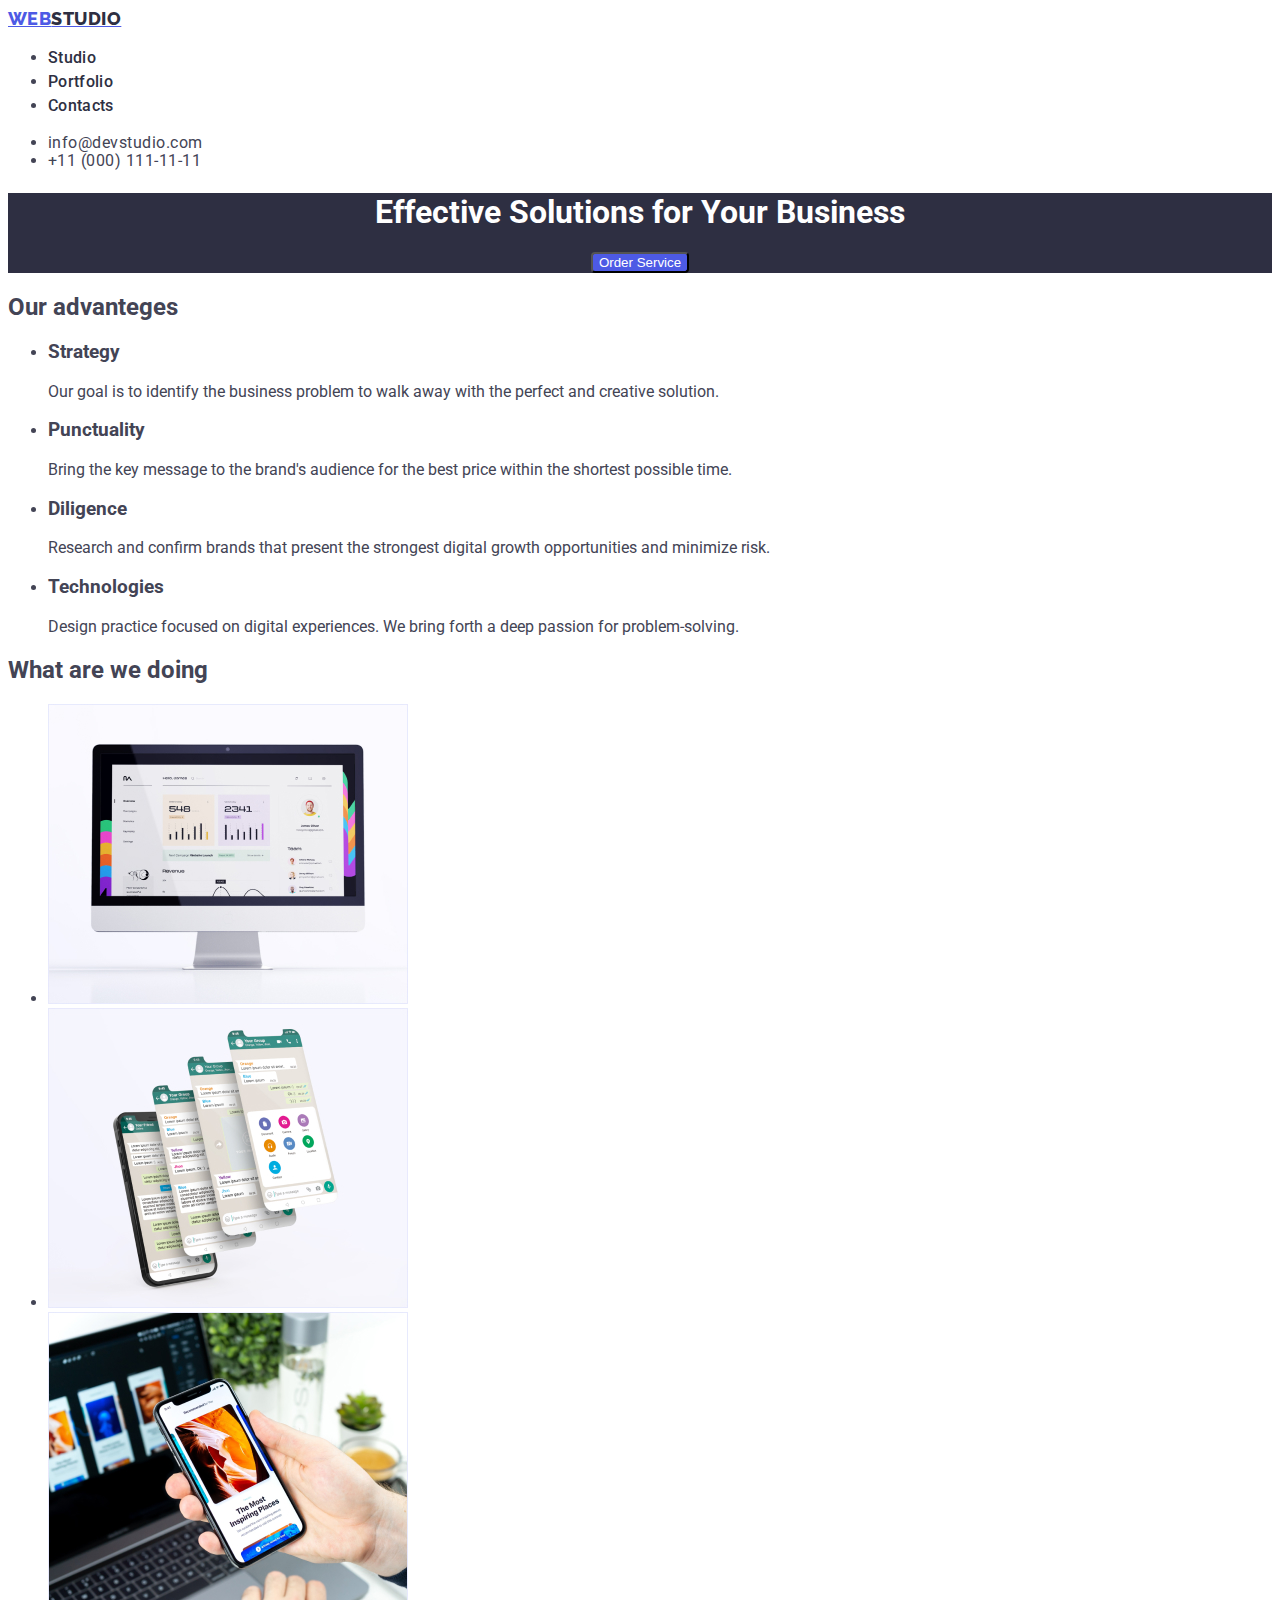
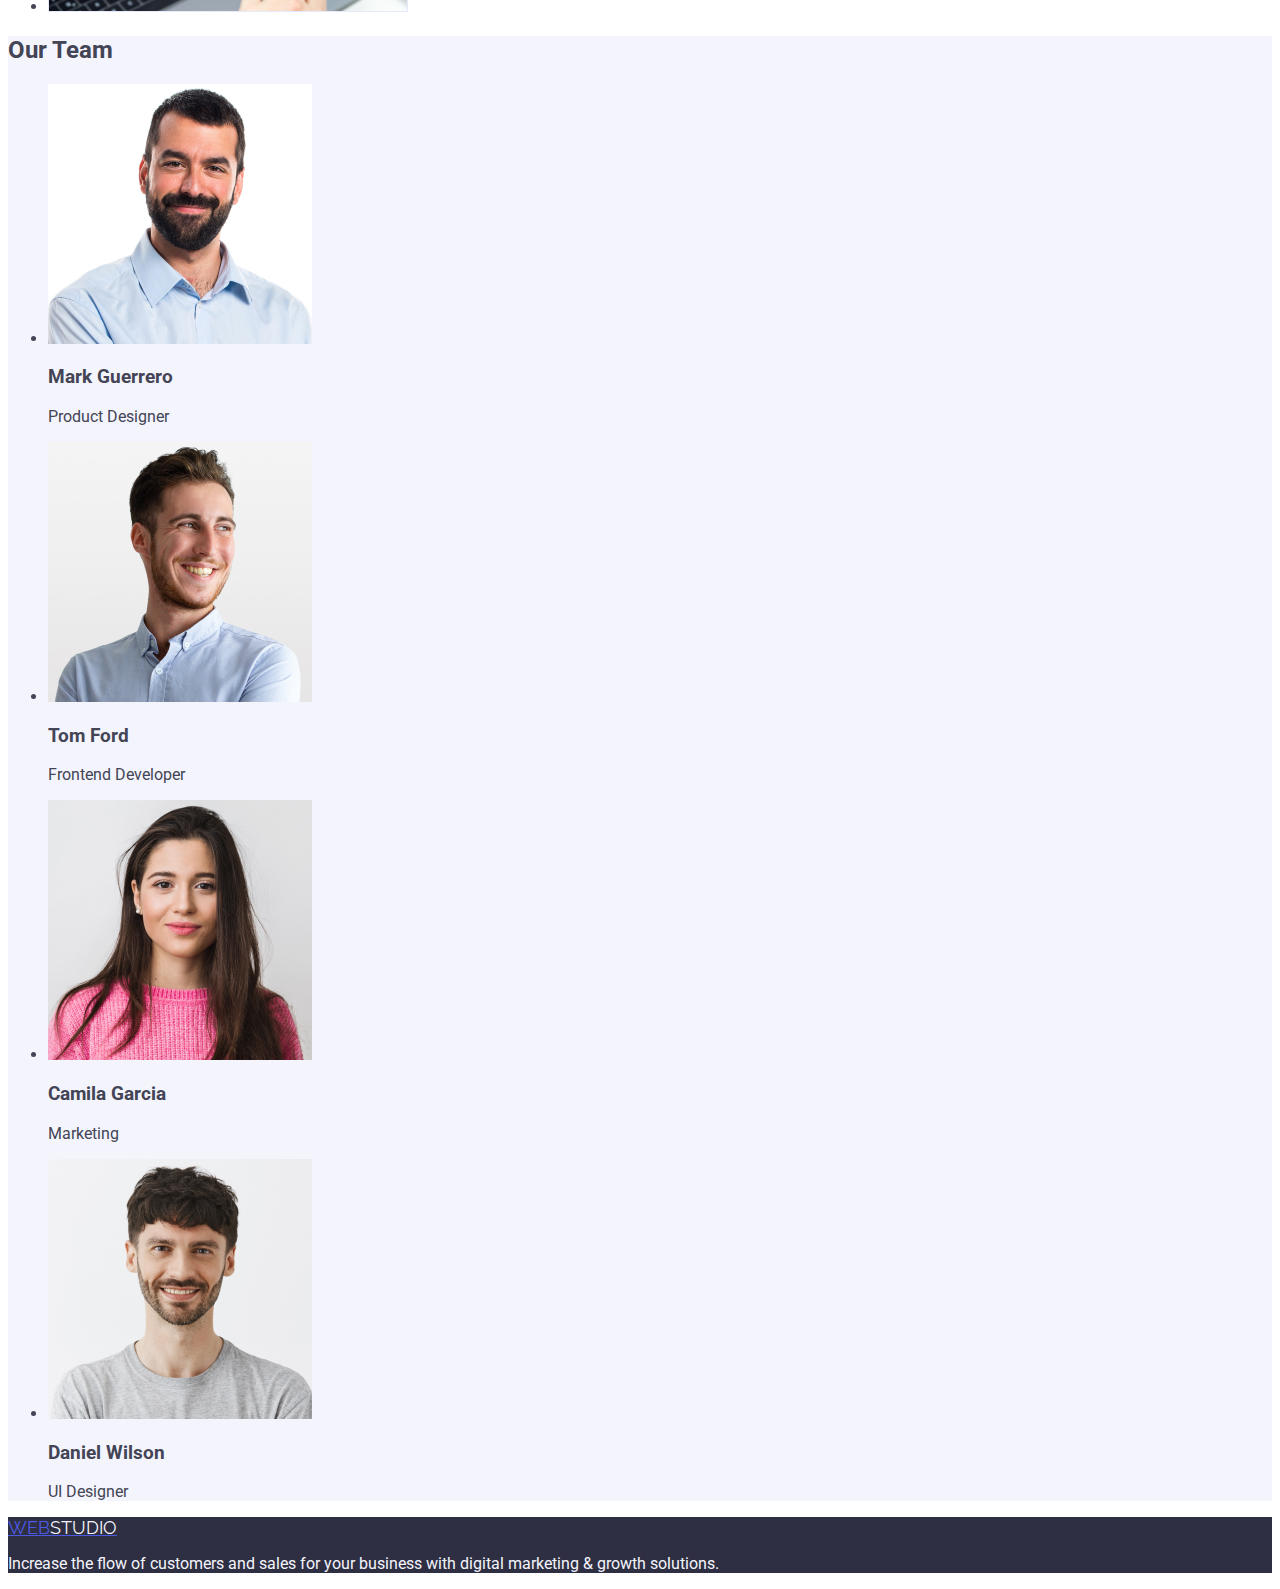
==== index.html @ 7bf29c49 "initial commit" ====
<!DOCTYPE html>
<html lang="en">
  <head>
    <meta charset="UTF-8" />
    <meta http-equiv="X-UA-Compatible" content="IE=edge" />
    <meta name="viewport" content="width=device-width, initial-scale=1.0" />
    <title>WebStudio</title>
    <link rel="stylesheet" href="./css/styles.css"/>
    <link rel="preconnect" href="https://fonts.googleapis.com">
    <link rel="preconnect" href="https://fonts.gstatic.com" crossorigin>
    <link href="https://fonts.googleapis.com/css2?family=Roboto:wght@400;500;700&display=swap" rel="stylesheet">
    <link rel="preconnect" href="https://fonts.googleapis.com">
    <link rel="preconnect" href="https://fonts.gstatic.com" crossorigin>
    <link href="https://fonts.googleapis.com/css2?family=Raleway:wght@800&family=Roboto:wght@400;500;700&display=swap" rel="stylesheet">
  </head>
  <body>
    <!--header-->
    <header class="header">
      <nav class="header-address">
        <a class="link-logo" href=""
          >Web<span class="logo-text">Studio</span></a>
        <ul class="header-nav-link" class="list">
          <li><a class="header-item-link" href="./index.html">Studio</a></li>
          <li><a class="header-item-link" href="./portfolio.html">Portfolio</a></li>
          <li><a class="header-item-link" href="">Contacts</a></li>
        </ul>
      </nav>
      <address class="header-address">
        <ul class="header-address-list">
          <li><a class="contacts" href="mailto:info@devstudio.com">info@devstudio.com</a></li>
          <li><a class="contacts" href="tel:+110001111111">+11 (000) 111-11-11</a></li>
        </ul>
      </address>
    </header>
    <!--Main-->
    <main class="main">
      <!--Hero image-->
      <section class="main-section">
        <h1 class="main-title">Effective Solutions for Your Business</h1>
        <button type="button" class="main-btn">Order Service</button>
      </section>
      <!--Section1-->
      <section class="section">
        <h2 class="section-title">Our advanteges</h2>
        <ul>
          <li>
            <h3>Strategy</h3>
            <p>
              Our goal is to identify the business problem to walk away with the
              perfect and creative solution.
            </p>
          </li>
          <li>
            <h3>Punctuality</h3>
            <p>
              Bring the key message to the brand's audience for the best price
              within the shortest possible time.
            </p>
          </li>
          <li>
            <h3>Diligence</h3>
            <p>
              Research and confirm brands that present the strongest digital
              growth opportunities and minimize risk.
            </p>
          </li>
          <li>
            <h3>Technologies</h3>
            <p>
              Design practice focused on digital experiences. We bring forth a
              deep passion for problem-solving.
            </p>
          </li>
        </ul>
      </section>
      <!--Section2-->
      <section>
        <h2 class="section-title">What are we doing</h2>
        <ul>
          <li>
            <img
              src="./images/section-2/img-1.jpg"
              alt="Rectangle 71"
              width="360"
            />
          </li>
          <li>
            <img
              src="./images/section-2/img-2.jpg"
              alt="Rectangle 71"
              width="360"
            />
          </li>
          <li>
            <img
              src="./images/section-2/img-3.jpg"
              alt="Rectangle 71"
              width="360"
            />
          </li>
        </ul>
      </section>
      <!--Section3-->
      <section class="section-team">
        <h2 class="section-title">Our Team</h2>
        <ul>
          <li>
            <img
              src="./images/our-team/img-1.jpg"
              alt="Mark Guerrero"
              width="264"
            />
            <h3>Mark Guerrero</h3>
            <p>Product Designer</p>
          </li>
          <li>
            <img src="./images/our-team/img-3.jpg" alt="Tom Ford" width="264" />
            <h3>Tom Ford</h3>
            <p>Frontend Developer</p>
          </li>
          <li>
            <img
              src="./images/our-team/img-2.jpg"
              alt="Camila Garcia"
              width="264"
            />
            <h3>Camila Garcia</h3>
            <p>Marketing</p>
          </li>
          <li>
            <img
              src="./images/our-team/img-4.jpg"
              alt="Daniel Wilson"
              width="264"
            />
            <h3>Daniel Wilson</h3>
            <p>UI Designer</p>
          </li>
        </ul>
      </section>
    </main>
    <footer class="footer">
      <a class="link-logo" href="./portfolio.html"
          >Web<span class="logo-footer-text">Studio</span></a
        >
      <p class="footer-text">
        Increase the flow of customers and sales for your business with digital
        marketing & growth solutions.
      </p>
    </footer>
  </body>
</html>
---- css/styles.css ----
:root {
--brand-font: "Roboto", sans-serif;
--sub-brand-font: "Raleway", sans-serif;
--main-brand-color: #4d5ae5;
--sub-brand-color: #2E2F42;
--text-color:#434455;
--background-color: #F4F4FD;
--main-background-color:#E5E5E5;
--text-decoration: none;
}

body {
    font-family: "roboto", sans-serif;
    background: #ffffff;
    color: #434455;
    font-style: normal;

}
/*header*/
.header {
    text-decoration: none;
    font-weight: 800; 
    line-height: 1.17;
    letter-spacing: 0.03em;
       list-style: none;
}

.link-logo {
font-family: 'Raleway';
font-size: 18px;
line-height: 21px;
text-transform: uppercase;
color: #4D5AE5;
}

.logo-text {
    color: #2E2F42;
}

.header-item-link {
    font-family: Roboto;
    font-size: 16px;
    font-weight: 500;
    line-height: 24px;
    letter-spacing: 0.02em;
    text-align: left;
    text-decoration: none;
    color: #2E2F42;
}

.header-item-link:hover {
    color: #4D5AE5;
}
.header-item-link:focus {
    color: #4D5AE5;
}
.contacts {

font-family: 'roboto';
font-weight: 400;
font-size: 16px;
font-style: normal;
text-decoration: none;
color: #434455;

}
.contacts:hover {
    color: #4D5AE5;
}
.contacts:focus {
    color: #4D5AE5;
}

.main-title {
    font-family: "roboto";
}
 /* --Hero image--*/

 .main-section {
    background-color: #2E2F42;
    color: white;
    font-family: 'roboto';
    text-align: center;
 }
 .main-btn {
    color: #ffffff;
    background: #4D5AE5;
    border-radius: 4px;
 }
.main-btn:hover {
    background: #404BBF;

}
/*--section2--*/

.secction-title {
    font-size: 36px;

}
/*--section3--*/
.section-team {
    background-color: #F4F4FD ;
}
/*--Footer--*/
.footer {
    background-color: #2E2F42;
}
.footer-text {
    color: #F4F4FD;
}
.logo-footer-text {
    color: #F4F4FD;
}
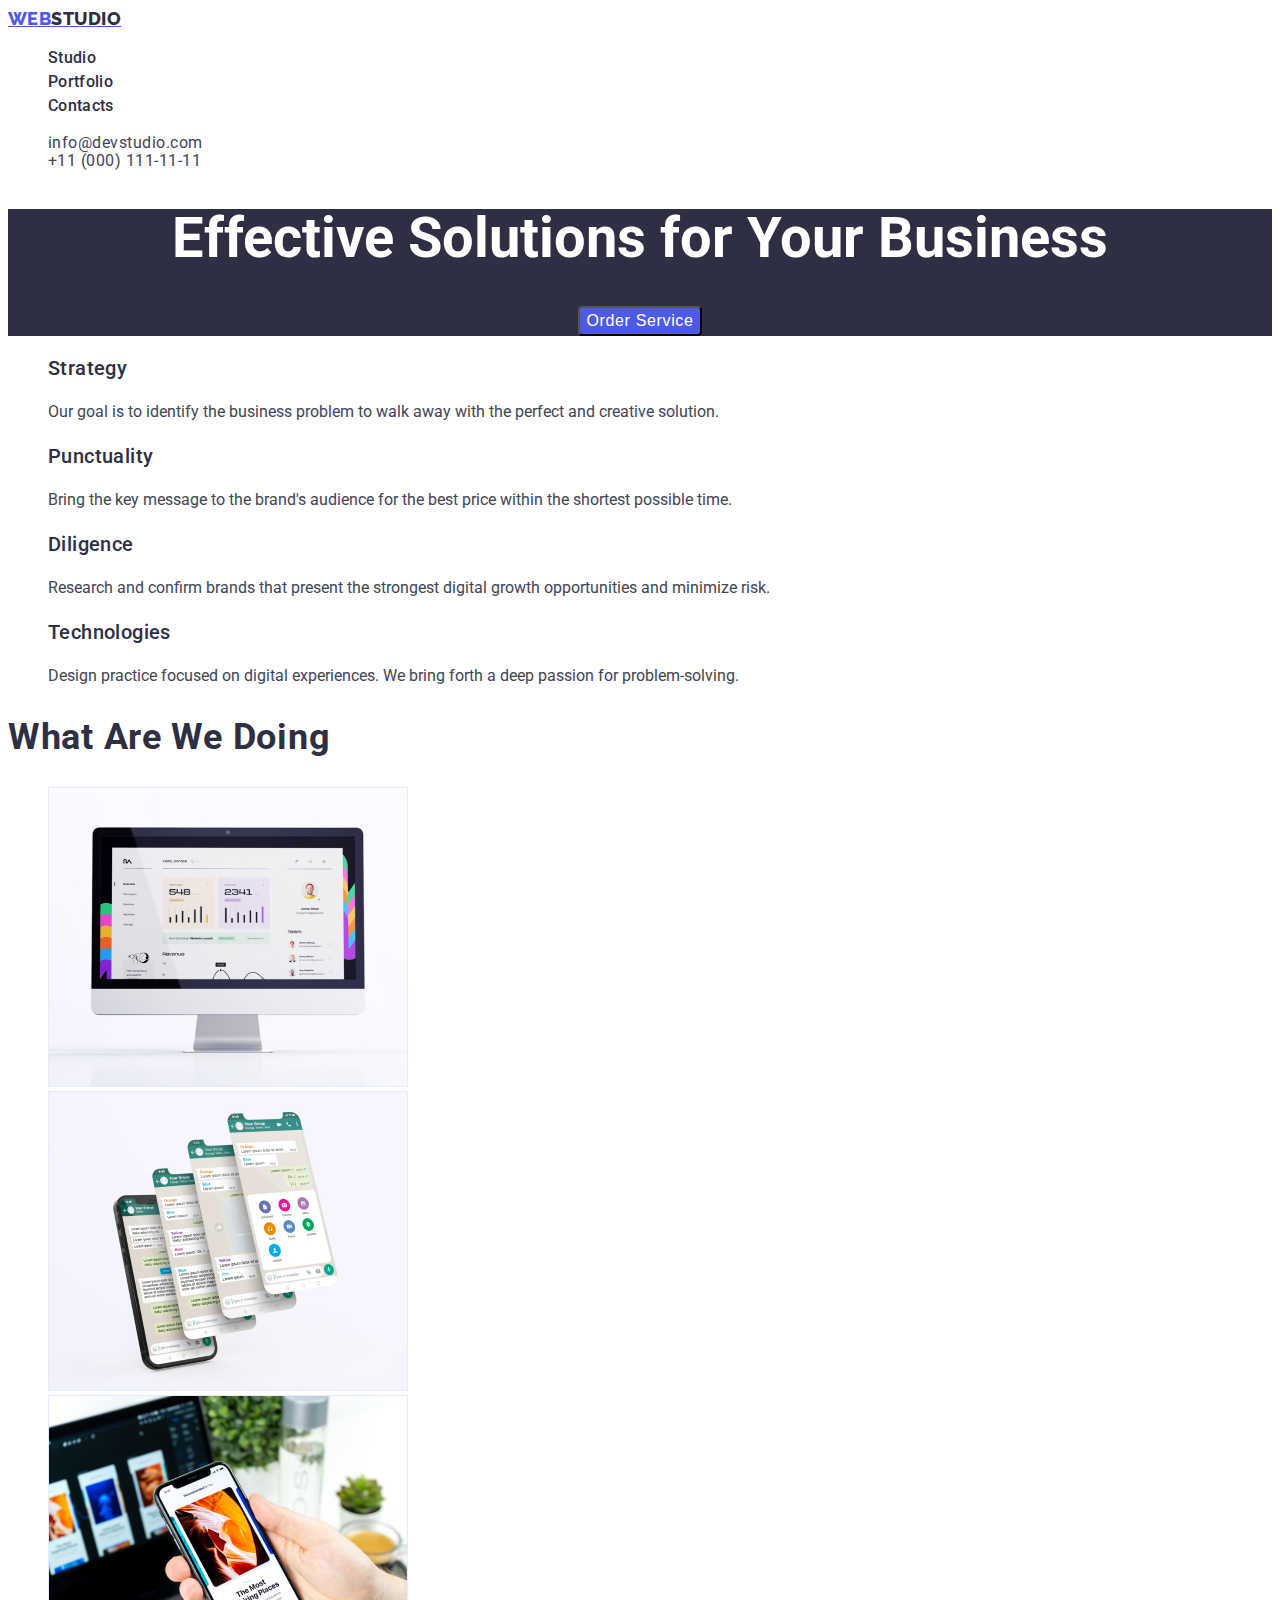
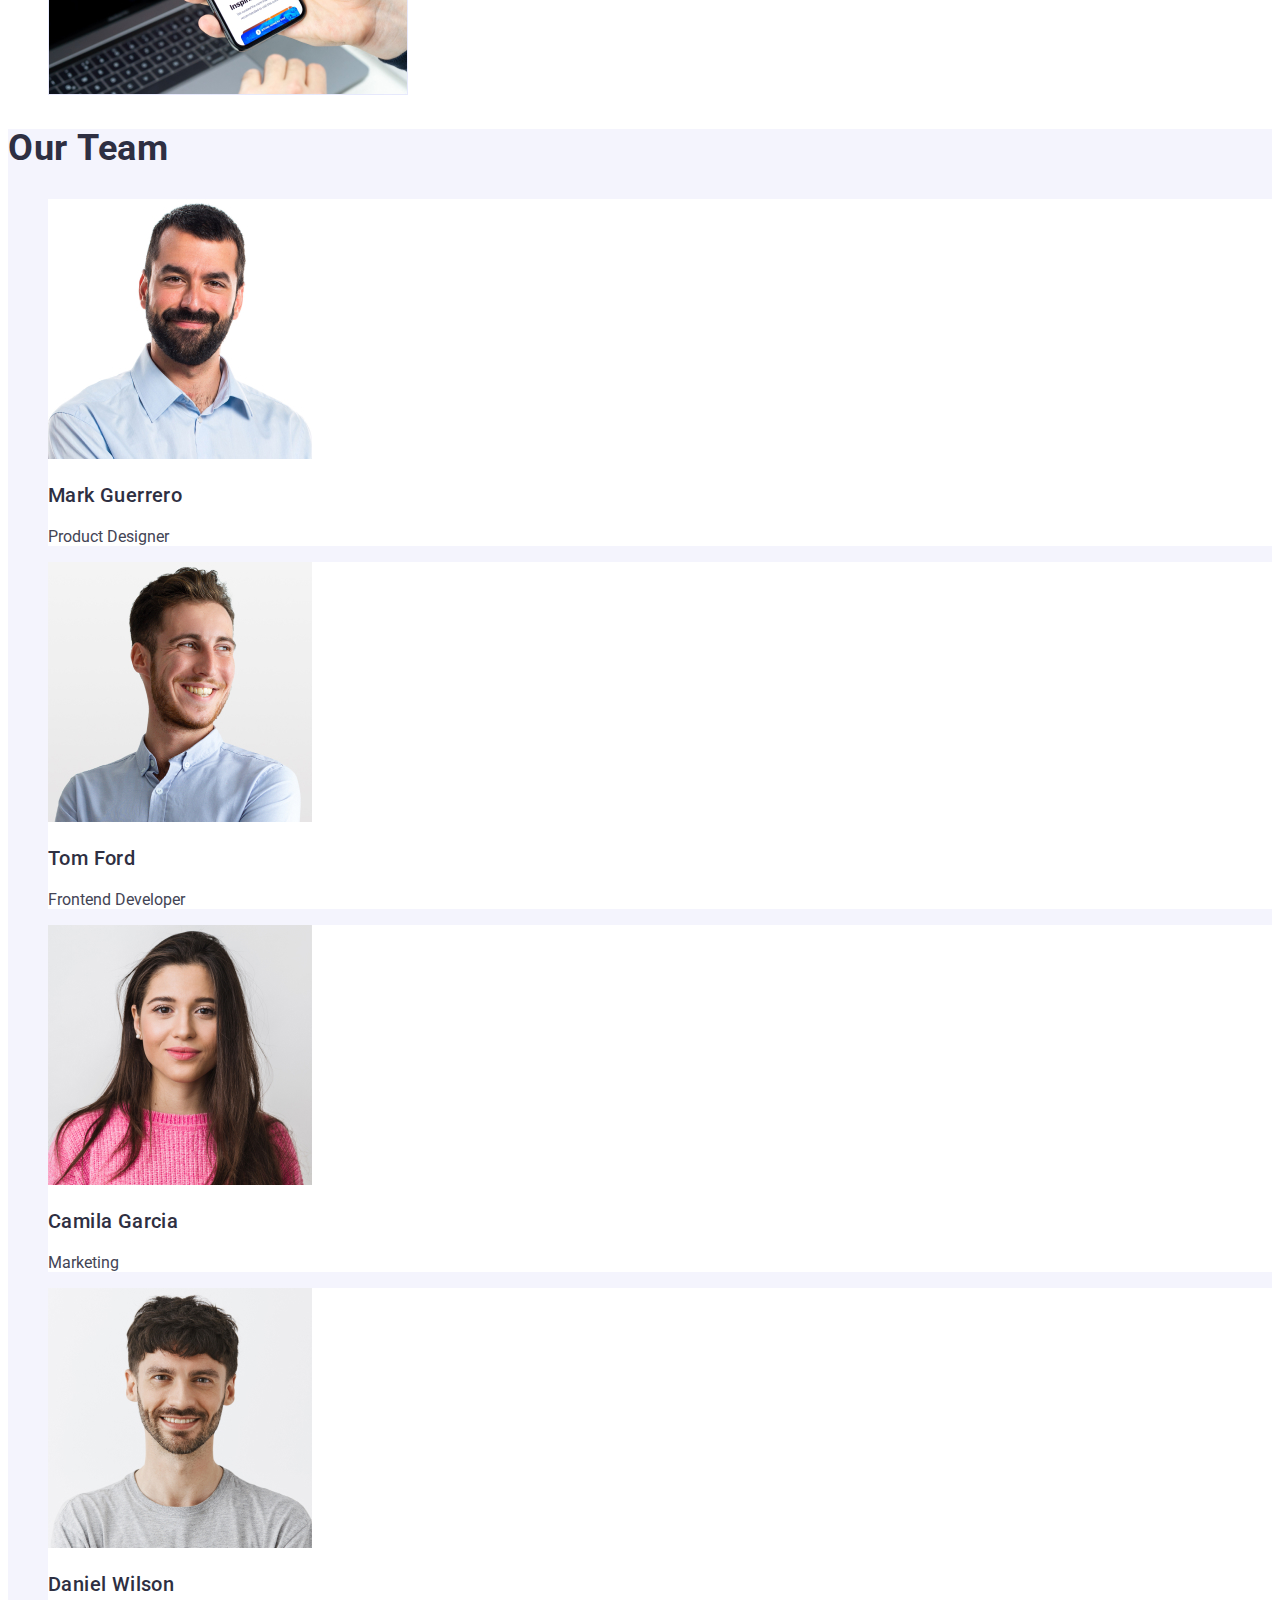
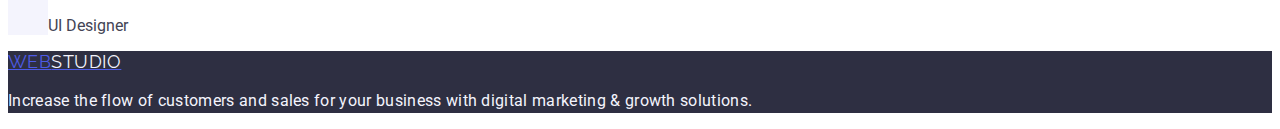
==== commit 40e82451: "initial commit" ====
--- a/index.html
+++ b/index.html
@@ -17,16 +17,16 @@
     <!--header-->
     <header class="header">
       <nav class="header-address">
-        <a class="link-logo" href=""
+        <a class="link-logo link" href=""
           >Web<span class="logo-text">Studio</span></a>
-        <ul class="header-nav-link" class="list">
-          <li><a class="header-item-link" href="./index.html">Studio</a></li>
-          <li><a class="header-item-link" href="./portfolio.html">Portfolio</a></li>
-          <li><a class="header-item-link" href="">Contacts</a></li>
+        <ul class="header-nav-link list" class="list">
+          <li><a class="header-item-link list" href="./index.html">Studio</a></li>
+          <li><a class="header-item-link list" href="./portfolio.html">Portfolio</a></li>
+          <li><a class="header-item-link list" href="">Contacts</a></li>
         </ul>
       </nav>
       <address class="header-address">
-        <ul class="header-address-list">
+        <ul class="header-address-list list">
           <li><a class="contacts" href="mailto:info@devstudio.com">info@devstudio.com</a></li>
           <li><a class="contacts" href="tel:+110001111111">+11 (000) 111-11-11</a></li>
         </ul>
@@ -41,32 +41,32 @@
       </section>
       <!--Section1-->
       <section class="section">
-        <h2 class="section-title">Our advanteges</h2>
-        <ul>
-          <li>
-            <h3>Strategy</h3>
-            <p>
+        <h2 hidden class="section-title">Our advanteges</h2>
+        <ul class="section-list list">
+          <li class="section-item">
+            <h3 class="section-item-title">Strategy</h3>
+            <p class="section-item-text">
               Our goal is to identify the business problem to walk away with the
               perfect and creative solution.
             </p>
-          </li>
-          <li>
-            <h3>Punctuality</h3>
-            <p>
+          </li >
+          <li class="section-item">
+            <h3 class="section-item-title">Punctuality</h3>
+            <p class="section-item-text">
               Bring the key message to the brand's audience for the best price
               within the shortest possible time.
             </p>
-          </li>
-          <li>
-            <h3>Diligence</h3>
-            <p>
+          </li >
+          <li class="section-item">
+            <h3 class="section-item-title">Diligence</h3>
+            <p class="section-item-text">
               Research and confirm brands that present the strongest digital
               growth opportunities and minimize risk.
             </p>
-          </li>
-          <li>
-            <h3>Technologies</h3>
-            <p>
+          </li >
+          <li class="section-item">
+            <h3 class="section-item-title">Technologies</h3>
+            <p class="section-item-text">
               Design practice focused on digital experiences. We bring forth a
               deep passion for problem-solving.
             </p>
@@ -74,24 +74,24 @@
         </ul>
       </section>
       <!--Section2-->
-      <section>
-        <h2 class="section-title">What are we doing</h2>
-        <ul>
-          <li>
+      <section class="section-pic">
+        <h2 class="section-pic-title title">What are we doing</h2>
+        <ul class="sectin-list list">
+          <li class="section-item-img list">
             <img
               src="./images/section-2/img-1.jpg"
               alt="Rectangle 71"
               width="360"
             />
           </li>
-          <li>
+          <li class="section-item-img list">
             <img
               src="./images/section-2/img-2.jpg"
               alt="Rectangle 71"
               width="360"
             />
           </li>
-          <li>
+          <li class="section-item-img list">
             <img
               src="./images/section-2/img-3.jpg"
               alt="Rectangle 71"
@@ -102,46 +102,49 @@
       </section>
       <!--Section3-->
       <section class="section-team">
-        <h2 class="section-title">Our Team</h2>
-        <ul>
-          <li>
-            <img
+        <h2 class="section-title title">Our Team</h2>
+        <ul class="section-team-list">
+          <li class="section-team-item list">
+            <img class="section-team-img" 
               src="./images/our-team/img-1.jpg"
               alt="Mark Guerrero"
               width="264"
             />
-            <h3>Mark Guerrero</h3>
+            <h3 class="section-team-name">Mark Guerrero</h3>
             <p>Product Designer</p>
           </li>
-          <li>
-            <img src="./images/our-team/img-3.jpg" alt="Tom Ford" width="264" />
-            <h3>Tom Ford</h3>
+          <li class="section-team-item list">
+            <img class="section-team-img" 
+            src="./images/our-team/img-3.jpg" 
+            alt="Tom Ford" 
+            width="264" />
+            <h3 class="section-team-name">Tom Ford</h3>
             <p>Frontend Developer</p>
           </li>
-          <li>
-            <img
+          <li class="section-team-item list">
+            <img class="section-team-img"
               src="./images/our-team/img-2.jpg"
               alt="Camila Garcia"
               width="264"
             />
-            <h3>Camila Garcia</h3>
+            <h3 class="section-team-name">Camila Garcia</h3>
             <p>Marketing</p>
           </li>
-          <li>
-            <img
+          <li class="section-team-item list">
+            <img class="section-team-img"
               src="./images/our-team/img-4.jpg"
               alt="Daniel Wilson"
               width="264"
             />
-            <h3>Daniel Wilson</h3>
+            <h3 class="section-team-name">Daniel Wilson</h3>
             <p>UI Designer</p>
           </li>
         </ul>
       </section>
     </main>
     <footer class="footer">
-      <a class="link-logo" href="./portfolio.html"
-          >Web<span class="logo-footer-text">Studio</span></a
+      <a class="link-logo link" href="./portfolio.html"
+          >Web<span class="logo-footer-text link">Studio</span></a
         >
       <p class="footer-text">
         Increase the flow of customers and sales for your business with digital
--- a/css/styles.css
+++ b/css/styles.css
@@ -6,29 +6,47 @@
 --text-color:#434455;
 --background-color: #F4F4FD;
 --main-background-color:#E5E5E5;
---text-decoration: none;
+--button-color: #4d5ae5;
+
 }
 
 body {
-    font-family: "roboto", sans-serif;
+    font-family: Roboto, sans-serif;
     background: #ffffff;
     color: #434455;
     font-style: normal;
-
-}
+    text-decoration: none;
+    list-style: none;
+    
+}
+.list {
+    list-style: none;
+    text-decoration: none;
+}
+.title {
+    font-family: 'Roboto';
+    font-style: normal;
+    font-weight: 700;
+    font-size: 36px;
+    line-height: 1.1;
+    letter-spacing: 0.02em;
+    text-transform: capitalize;
+    color: #2E2F42;
+}
+
 /*header*/
 .header {
-    text-decoration: none;
+    
     font-weight: 800; 
     line-height: 1.17;
     letter-spacing: 0.03em;
-       list-style: none;
+    list-style: none;
 }
 
 .link-logo {
 font-family: 'Raleway';
 font-size: 18px;
-line-height: 21px;
+line-height: 1.17;
 text-transform: uppercase;
 color: #4D5AE5;
 }
@@ -38,10 +56,10 @@
 }
 
 .header-item-link {
-    font-family: Roboto;
-    font-size: 16px;
-    font-weight: 500;
-    line-height: 24px;
+    font-family: 'Roboto';
+    font-size: 16px;
+    font-weight: 500;
+    line-height: 1.5;
     letter-spacing: 0.02em;
     text-align: left;
     text-decoration: none;
@@ -49,10 +67,10 @@
 }
 
 .header-item-link:hover {
-    color: #4D5AE5;
+    color: #404bbf; 
 }
 .header-item-link:focus {
-    color: #4D5AE5;
+    color: #404bbf;
 }
 .contacts {
 
@@ -65,14 +83,19 @@
 
 }
 .contacts:hover {
-    color: #4D5AE5;
+    color: #404bbf;
 }
 .contacts:focus {
-    color: #4D5AE5;
-}
-
+    color: #404bbf;
+}
+.main {
+    list-style: none;
+}
 .main-title {
     font-family: "roboto";
+    font-weight: 700;
+    font-size: 56px;
+    line-height: 1.07;
 }
  /* --Hero image--*/
 
@@ -81,33 +104,126 @@
     color: white;
     font-family: 'roboto';
     text-align: center;
- }
+}
+
  .main-btn {
+    font-weight: 500;
+    font-size: 16px;
+    line-height: 1.5;
+    letter-spacing: 0.04em;
     color: #ffffff;
     background: #4D5AE5;
+    cursor: pointer;
     border-radius: 4px;
  }
+
 .main-btn:hover {
     background: #404BBF;
+}
+
+.main-btn:focus {
+    background: #404BBF;
+}
+
+/* SECTION1*/
+.section-list {
+    list-style: none;
+    
+}
+
+.section-item-title {
+    font-family: 'Roboto';
+    font-style: normal;
+    font-weight: 500;
+    font-size: 20px;
+    line-height: 1.2;
+    letter-spacing: 0.02em;
+    color: #2E2F42;
+    
+}
+
+.section-item-text {
+    font-family: 'Roboto';
+    font-style: normal;
+    font-weight: 400;
+    font-size: 16px;
+    line-height: 24px;
+    letter-spacing: 1.5;
+    color: #434455;
 
 }
 /*--section2--*/
 
-.secction-title {
-    font-size: 36px;
-
-}
-/*--section3--*/
+
+/*--section-TEAM--*/
 .section-team {
+
     background-color: #F4F4FD ;
 }
+.section-team-item {
+    background-color: #ffffff;
+}
+
+.section-team-name{
+    font-weight: 500;
+    font-size: 20px;
+    line-height: 1.2;
+    letter-spacing: 0.02em;
+    color: #2E2F42;
+}
+
 /*--Footer--*/
 .footer {
+    font-family: "Raleway", sans-serif;
+    font-size: 16px;
+    line-height: 1.17;
+    letter-spacing: 0.03em;
     background-color: #2E2F42;
-}
+    text-decoration: none;
+}
+.link-logo {
+    font-family: 'Raleway';
+    font-size: 18px;
+    line-height: 1.17;
+    text-transform: uppercase;
+}
+
 .footer-text {
+    font-family: 'Roboto';
+    font-style: normal;
+    font-size: 16px;
+    line-height: 1.5;
+    letter-spacing: 0.02em;
     color: #F4F4FD;
 }
 .logo-footer-text {
+    
     color: #F4F4FD;
+}
+
+
+
+/*-----------PORTFOLIO-------------*/
+button {
+     color: var(--button-color);
+     background-color: var(--background-color);
+     cursor: pointer;
+}
+
+.section-item-btn:hover {
+    color: #FFFFFF;
+    background-color: #404BBF;
+}
+
+.button:focus {
+    color: #FFFFFF;
+    background-color: #404BBF;
+}
+
+.section-item-btn {
+    font-family: "Roboto", sans-serif;
+    font-weight: 500;
+    font-size: 16px;
+    line-height: 1.5;
+    letter-spacing: 0.04em;
 }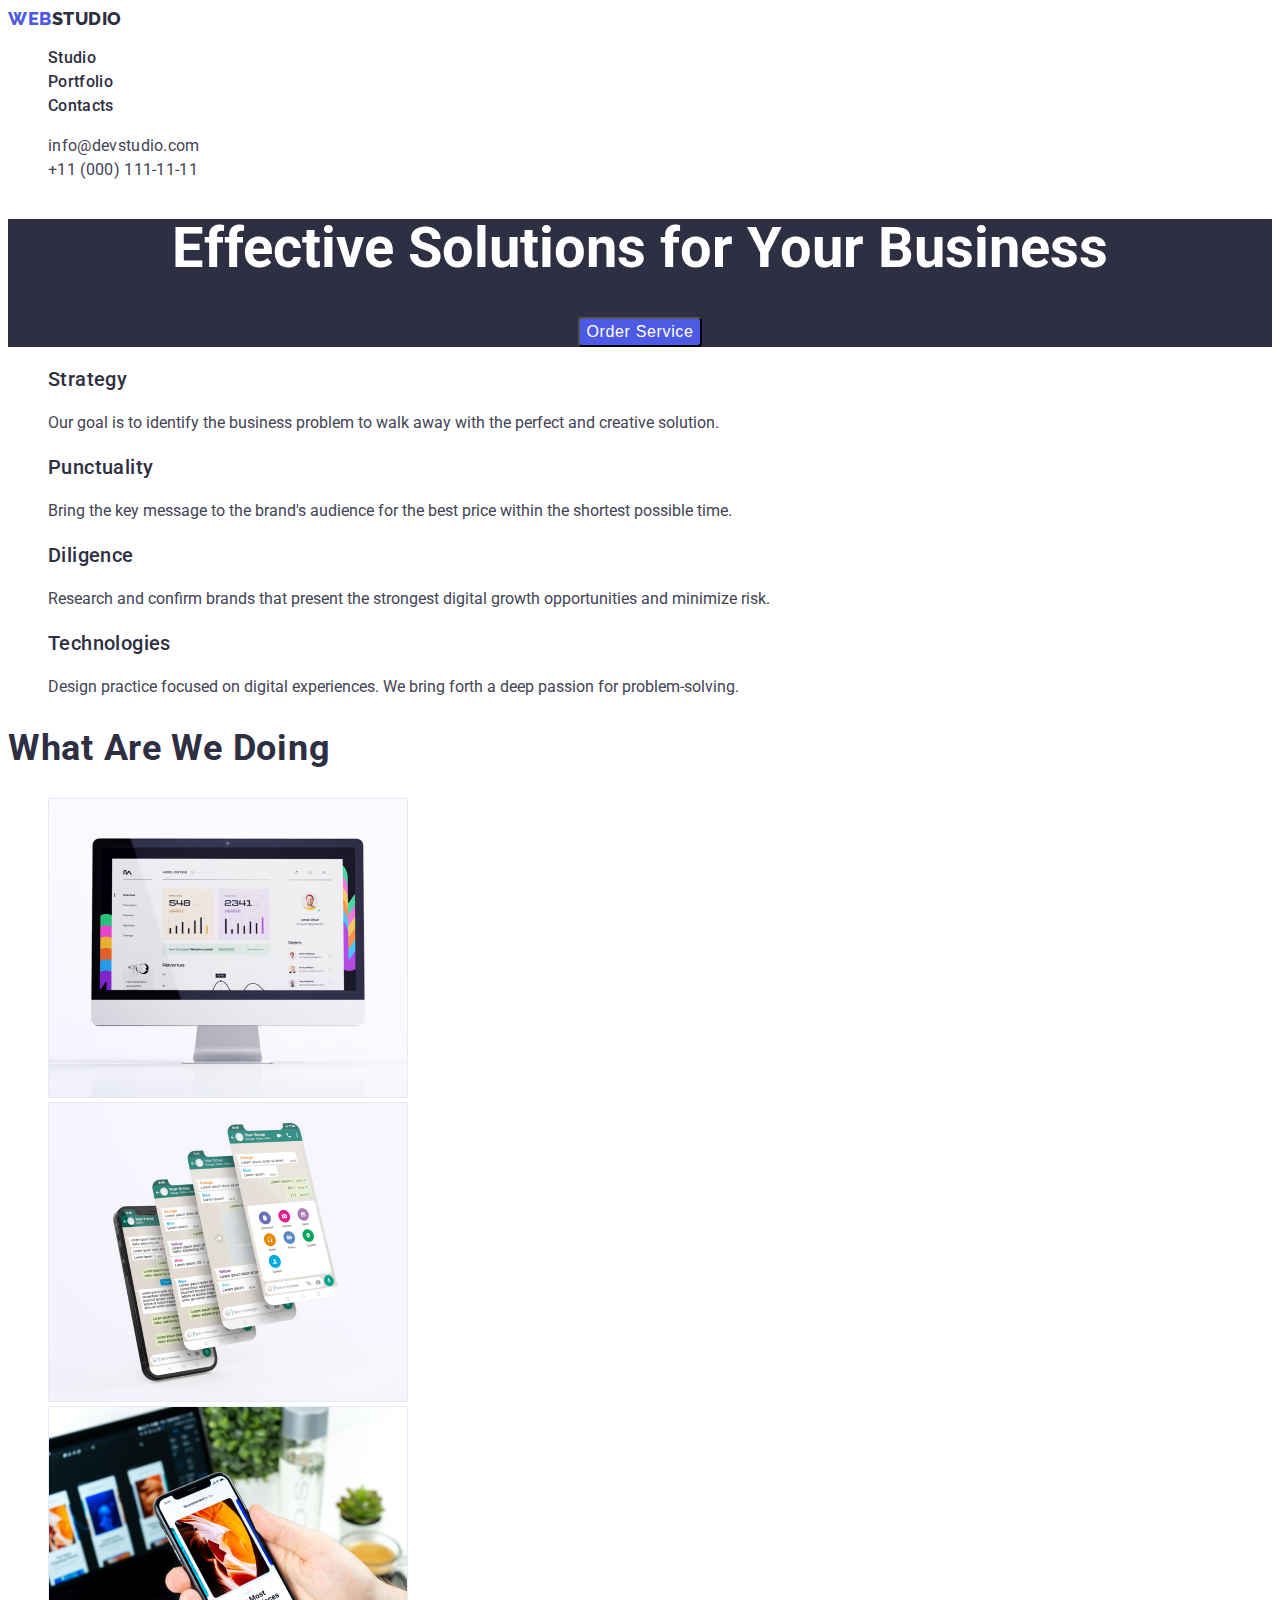
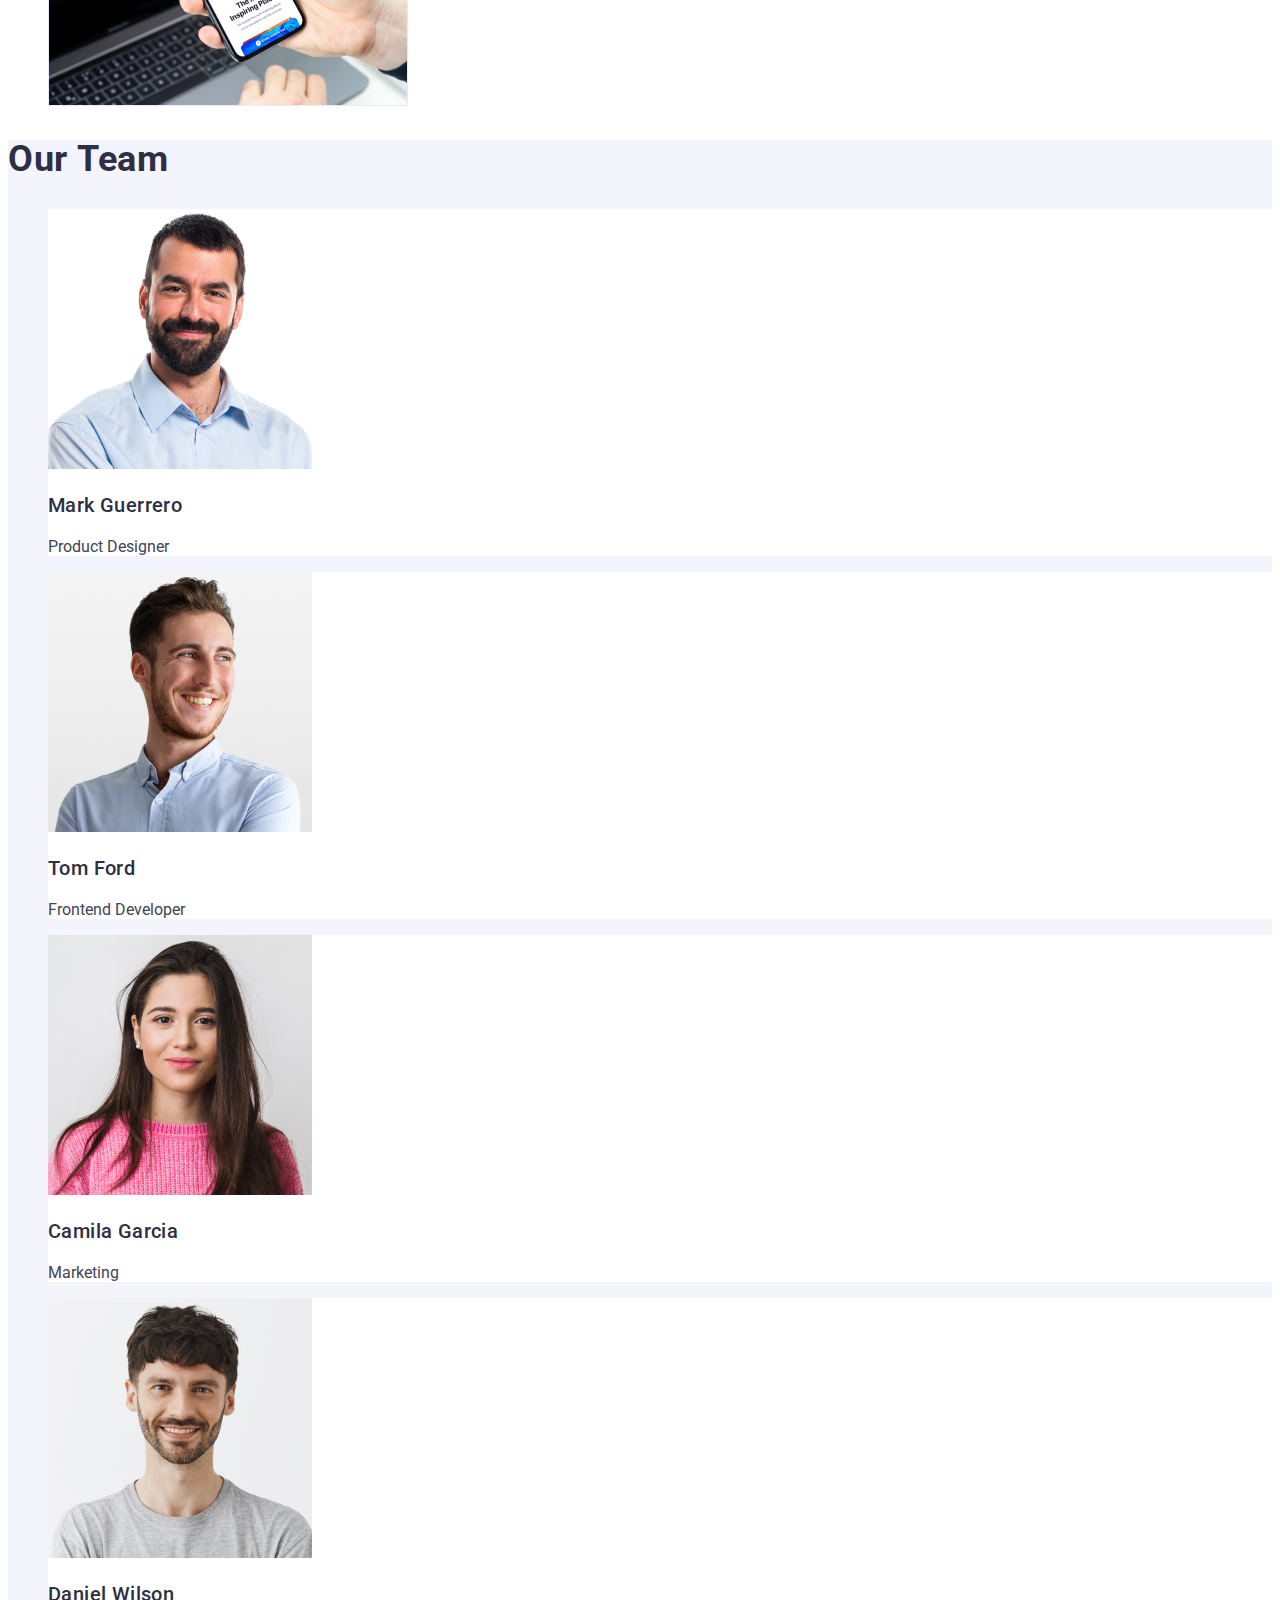
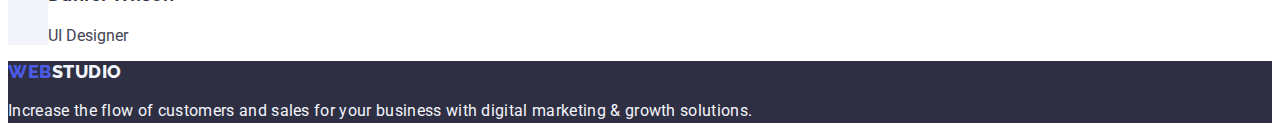
==== commit 5db39d65: "initial commit" ====
--- a/index.html
+++ b/index.html
@@ -19,7 +19,7 @@
       <nav class="header-address">
         <a class="link-logo link" href=""
           >Web<span class="logo-text">Studio</span></a>
-        <ul class="header-nav-link list" class="list">
+        <ul class="header-nav-link list">
           <li><a class="header-item-link list" href="./index.html">Studio</a></li>
           <li><a class="header-item-link list" href="./portfolio.html">Portfolio</a></li>
           <li><a class="header-item-link list" href="">Contacts</a></li>
--- a/css/styles.css
+++ b/css/styles.css
@@ -44,19 +44,25 @@
 }
 
 .link-logo {
-font-family: 'Raleway';
+font-family: 'Raleway' sans-serif;
 font-size: 18px;
 line-height: 1.17;
+letter-spacing: 0.03em;
 text-transform: uppercase;
 color: #4D5AE5;
 }
 
+.link {
+    text-decoration: none;
+}
+
 .logo-text {
     color: #2E2F42;
 }
 
 .header-item-link {
     font-family: 'Roboto';
+    font-style: normal;
     font-size: 16px;
     font-weight: 500;
     line-height: 1.5;
@@ -204,26 +210,84 @@
 
 
 /*-----------PORTFOLIO-------------*/
-button {
-     color: var(--button-color);
-     background-color: var(--background-color);
-     cursor: pointer;
-}
-
-.section-item-btn:hover {
-    color: #FFFFFF;
-    background-color: #404BBF;
-}
-
-.button:focus {
-    color: #FFFFFF;
-    background-color: #404BBF;
-}
-
-.section-item-btn {
-    font-family: "Roboto", sans-serif;
-    font-weight: 500;
-    font-size: 16px;
-    line-height: 1.5;
-    letter-spacing: 0.04em;
+
+.link-logo {
+    font-family: 'Raleway' sans-serif;
+    font-weight: 800; 
+    font-size: 18px;
+    line-height: 1.17;
+    letter-spacing: 0.03em;
+    text-transform: uppercase;
+    color: #4D5AE5;
+    }
+    
+    .link {
+        text-decoration: none;
+    }
+    
+    .logo-text {
+        color: #2E2F42;
+}
+
+
+
+.header {
+    
+    font-weight: 800; 
+    line-height: 1.17;
+    letter-spacing: 0.03em;
+    list-style: none;
+}
+
+.header-item-link {
+    font-family: 'Roboto';
+    font-style: normal;
+    font-size: 16px;
+    font-weight: 500;
+    line-height: 1.5;
+    letter-spacing: 0.02em;
+    text-align: left;
+    text-decoration: none;
+    color: #2E2F42;
+}
+
+.header-item-link:hover {
+    color: #404bbf; 
+}
+.header-item-link:focus {
+    color: #404bbf;
+}
+.contacts {
+
+font-family: 'roboto';
+font-weight: 400;
+font-size: 16px;
+line-height: 1.5;
+letter-spacing: 0.02em;
+font-style: normal;
+text-decoration: none;
+color: #434455;
+
+}
+.contacts:hover {
+    color: #404bbf;
+}
+.contacts:focus {
+    color: #404bbf;
+}
+.link {
+    text-decoration: none;
+}
+
+.img-subtitle {
+    font-weight: 500;
+    font-size: 20px;
+    line-height: 1.2;
+    letter-spacing: 0.02em;
+}
+.img-text {
+    font-size: 16px;
+    line-height: 1.5;
+    letter-spacing: 0.02em;
+    color: #434455;
 }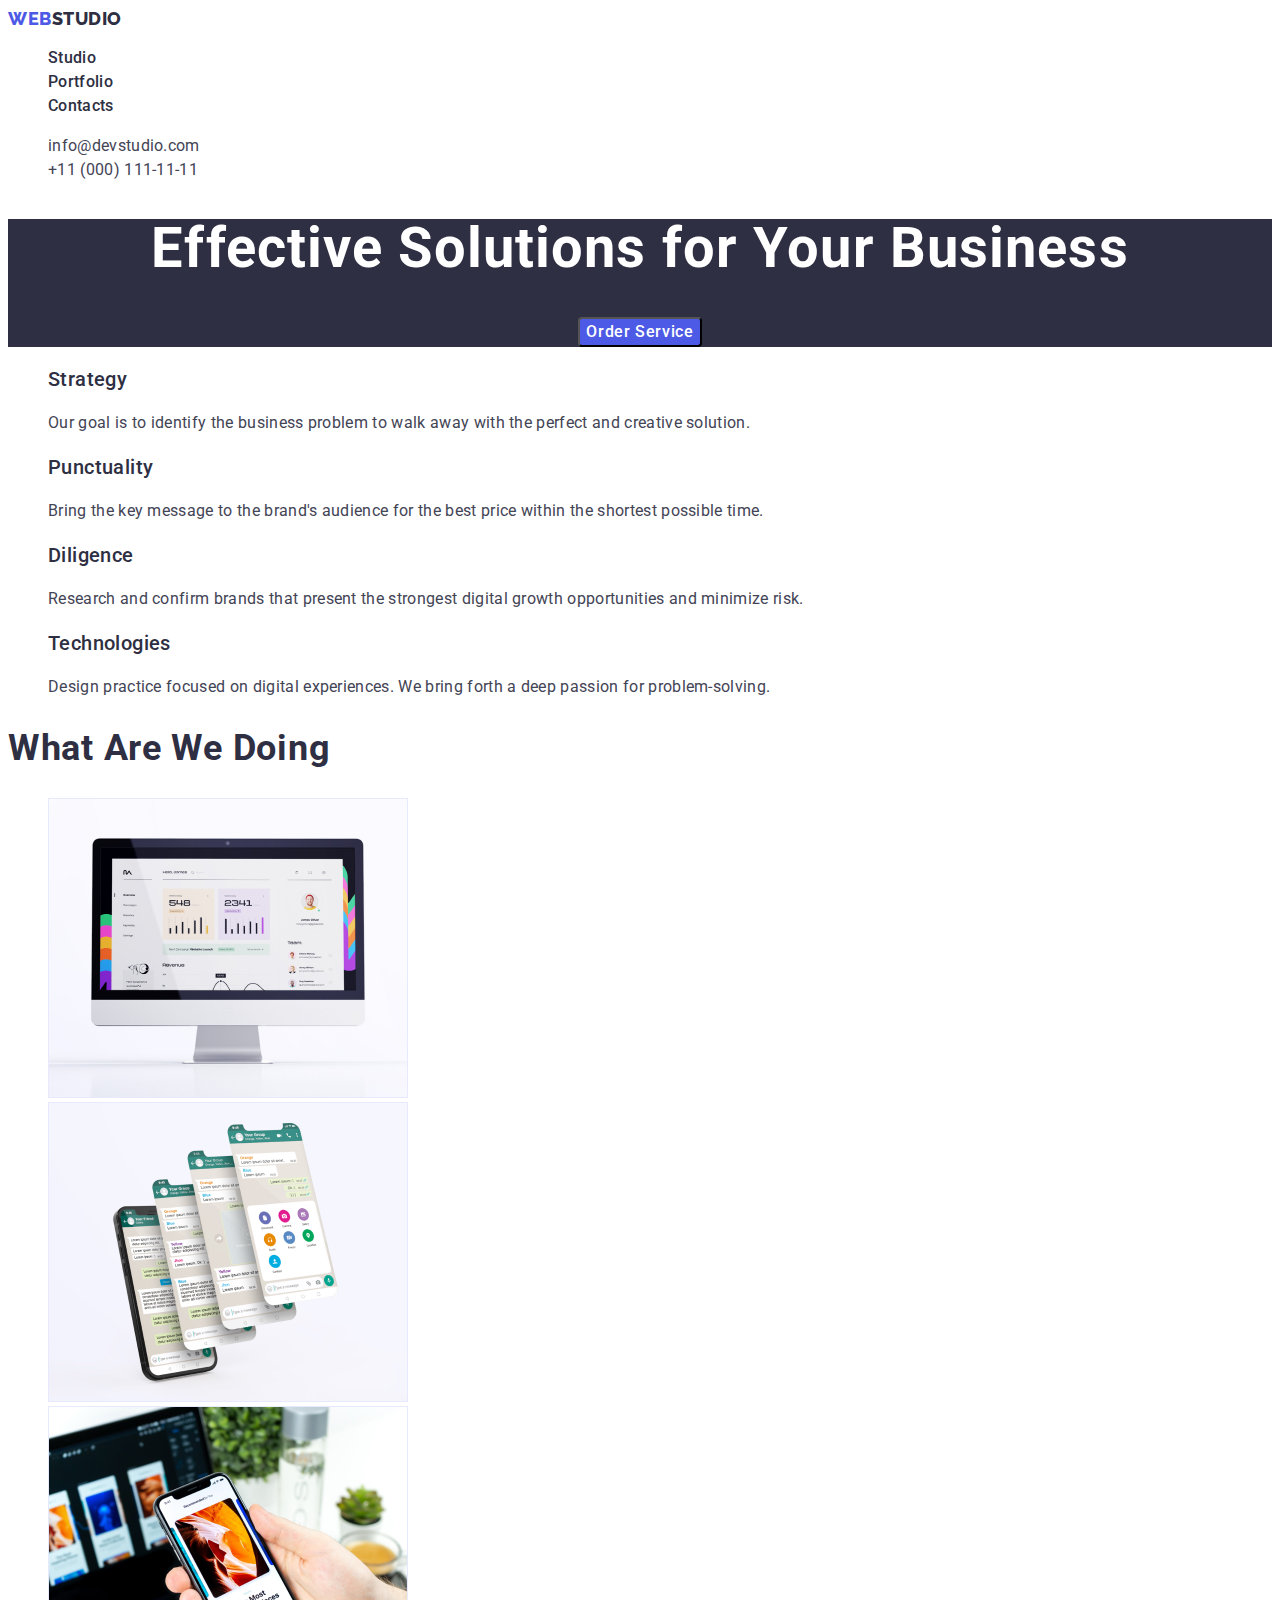
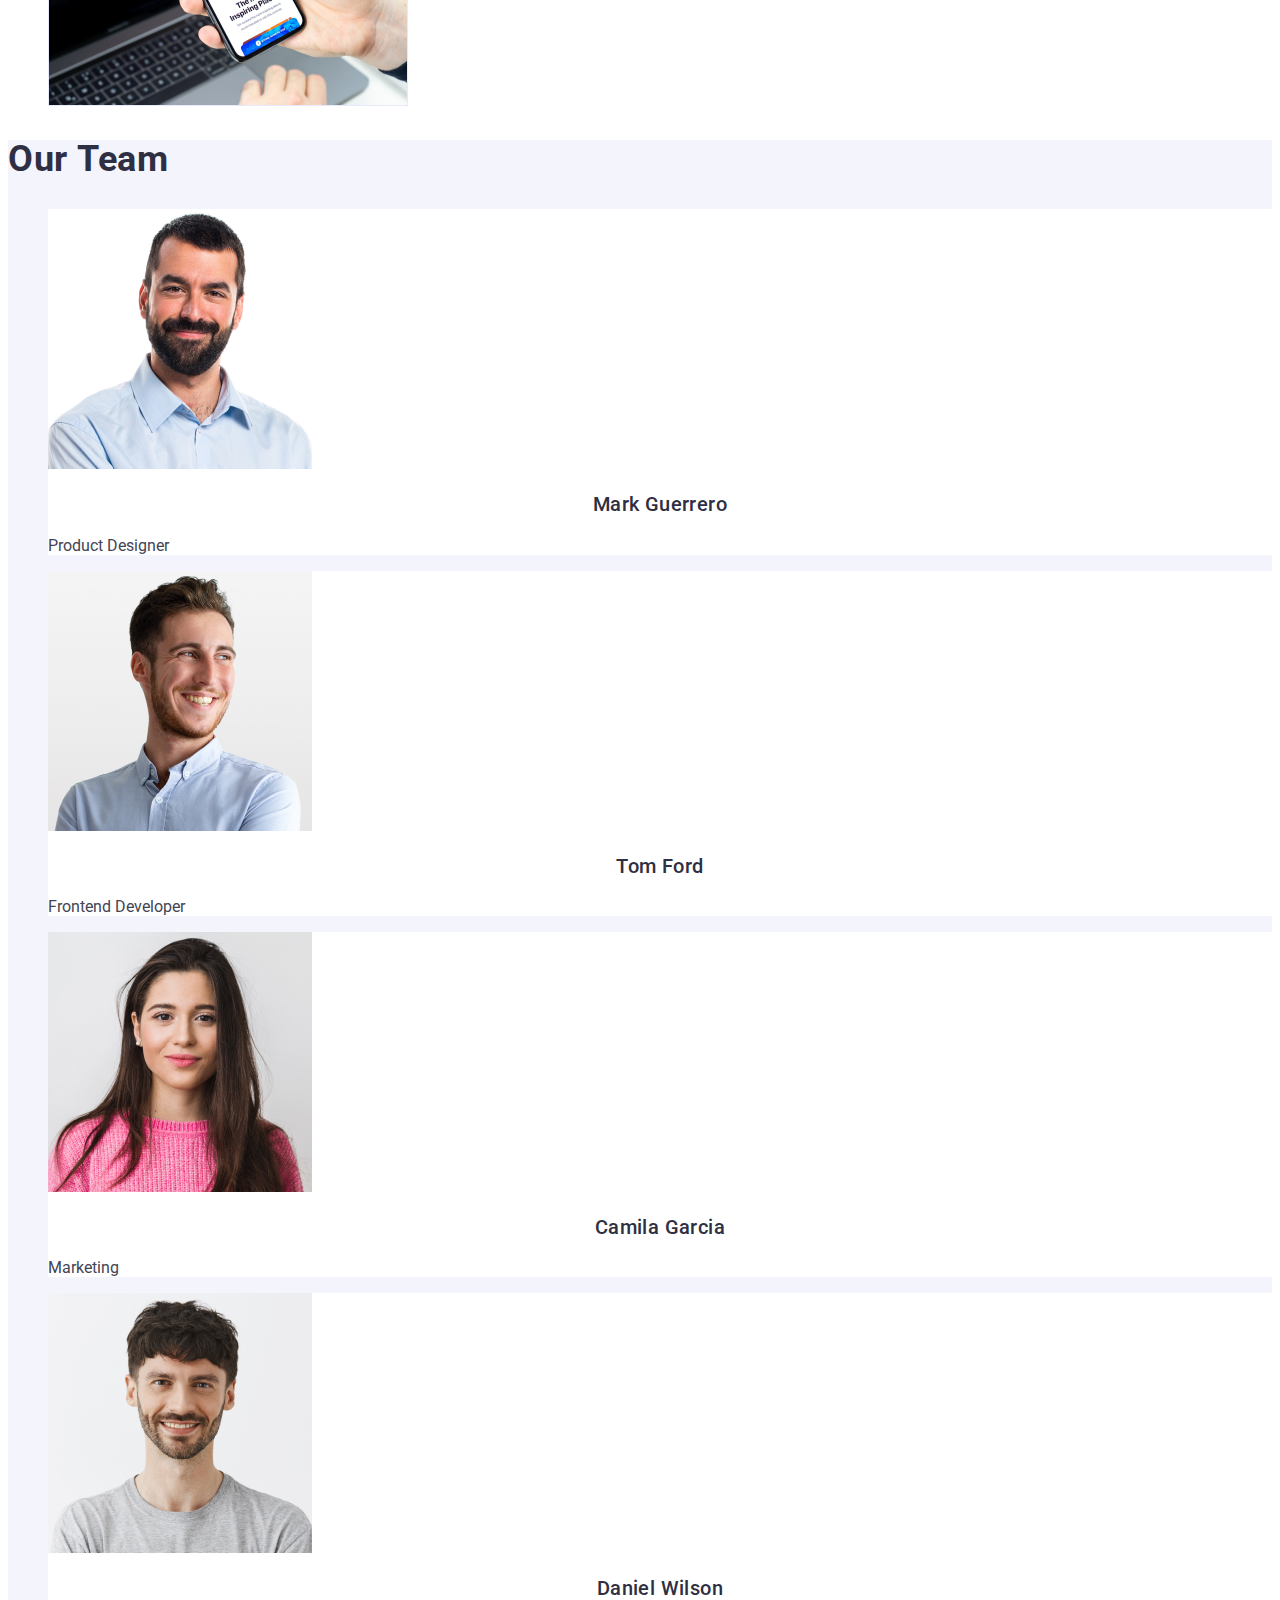
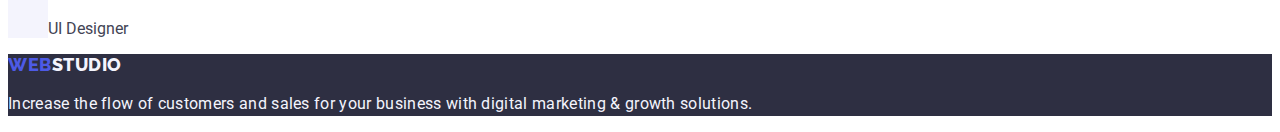
==== commit 8cc4285d: "init commit" ====
--- a/index.html
+++ b/index.html
@@ -19,16 +19,16 @@
       <nav class="header-address">
         <a class="link-logo link" href=""
           >Web<span class="logo-text">Studio</span></a>
-        <ul class="header-nav-link list">
-          <li><a class="header-item-link list" href="./index.html">Studio</a></li>
-          <li><a class="header-item-link list" href="./portfolio.html">Portfolio</a></li>
-          <li><a class="header-item-link list" href="">Contacts</a></li>
+        <ul class="header-nav-link link list">
+          <li><a class="header-item-link link list" href="./index.html">Studio</a></li>
+          <li><a class="header-item-link link list" href="./portfolio.html">Portfolio</a></li>
+          <li><a class="header-item-link link list" href="">Contacts</a></li>
         </ul>
       </nav>
       <address class="header-address">
-        <ul class="header-address-list list">
-          <li><a class="contacts" href="mailto:info@devstudio.com">info@devstudio.com</a></li>
-          <li><a class="contacts" href="tel:+110001111111">+11 (000) 111-11-11</a></li>
+        <ul class="header-address-list link list">
+          <li><a class="contacts link" href="mailto:info@devstudio.com">info@devstudio.com</a></li>
+          <li><a class="contacts link" href="tel:+110001111111">+11 (000) 111-11-11</a></li>
         </ul>
       </address>
     </header>
--- a/css/styles.css
+++ b/css/styles.css
@@ -34,9 +34,9 @@
     color: #2E2F42;
 }
 
-/*header*/
+/*---header---*/
 .header {
-    
+    font-family: "Raleway", sans-serif;
     font-weight: 800; 
     line-height: 1.17;
     letter-spacing: 0.03em;
@@ -44,12 +44,12 @@
 }
 
 .link-logo {
-font-family: 'Raleway' sans-serif;
-font-size: 18px;
-line-height: 1.17;
-letter-spacing: 0.03em;
-text-transform: uppercase;
-color: #4D5AE5;
+    font-family: 'Raleway' sans-serif;
+    font-size: 18px;
+    line-height: 1.17;
+    letter-spacing: 0.03em;
+    text-transform: uppercase;
+    color: #4D5AE5;
 }
 
 .link {
@@ -102,6 +102,7 @@
     font-weight: 700;
     font-size: 56px;
     line-height: 1.07;
+    letter-spacing: 0.02em;
 }
  /* --Hero image--*/
 
@@ -113,6 +114,7 @@
 }
 
  .main-btn {
+    font-family: "Roboto", sans-serif;
     font-weight: 500;
     font-size: 16px;
     line-height: 1.5;
@@ -155,10 +157,11 @@
     font-size: 16px;
     line-height: 24px;
     letter-spacing: 1.5;
+    letter-spacing: 0.02em;
     color: #434455;
 
 }
-/*--section2--*/
+
 
 
 /*--section-TEAM--*/
@@ -173,7 +176,9 @@
 .section-team-name{
     font-weight: 500;
     font-size: 20px;
-    line-height: 1.2;
+    line-height: 1.11;
+    letter-spacing: 0.02em;
+    text-align: center;
     letter-spacing: 0.02em;
     color: #2E2F42;
 }
@@ -210,6 +215,8 @@
 
 
 /*-----------PORTFOLIO-------------*/
+
+/*---logo---*/
 
 .link-logo {
     font-family: 'Raleway' sans-serif;
@@ -229,7 +236,7 @@
         color: #2E2F42;
 }
 
-
+/*---Header---*/
 
 .header {
     
@@ -257,18 +264,25 @@
 .header-item-link:focus {
     color: #404bbf;
 }
+.header-address-list {
+    list-style: none;
+}
+
 .contacts {
 
-font-family: 'roboto';
-font-weight: 400;
-font-size: 16px;
-line-height: 1.5;
-letter-spacing: 0.02em;
-font-style: normal;
-text-decoration: none;
-color: #434455;
-
-}
+    font-family: 'roboto';
+    font-weight: 400;
+    font-size: 16px;
+    line-height: 1.5;
+    letter-spacing: 0.02em;
+    font-style: normal;
+    text-decoration: none;
+    
+    color: #434455;
+
+}
+
+
 .contacts:hover {
     color: #404bbf;
 }
@@ -279,6 +293,32 @@
     text-decoration: none;
 }
 
+/*---BUTTON---*/
+button {
+    color: var(--button-color);
+    background-color: var(--background-color);
+    cursor: pointer;
+}
+
+.section-item-btn:hover {
+   color: #FFFFFF;
+   background-color: #404BBF;
+}
+
+.button:focus {
+   color: #FFFFFF;
+   background-color: #404BBF;
+}
+
+.section-item-btn {
+   font-family: "Roboto", sans-serif;
+   font-weight: 500;
+   font-size: 16px;
+   line-height: 1.5;
+   letter-spacing: 0.04em;
+}
+
+/*---Images---*/
 .img-subtitle {
     font-weight: 500;
     font-size: 20px;
@@ -290,4 +330,31 @@
     line-height: 1.5;
     letter-spacing: 0.02em;
     color: #434455;
-}+}
+/*--Footer--*/
+.footer {
+    font-family: "Raleway", sans-serif;
+    font-size: 16px;
+    line-height: 1.17;
+    letter-spacing: 0.03em;
+    background-color: #2E2F42;
+    text-decoration: none;
+}
+.link-logo {
+    font-family: 'Raleway';
+    font-size: 18px;
+    line-height: 1.17;
+    text-transform: uppercase;
+}
+
+.footer-text {
+    font-family: 'Roboto';
+    font-style: normal;
+    font-size: 16px;
+    line-height: 1.5;
+    letter-spacing: 0.02em;
+    color: #F4F4FD;
+}
+.logo-footer-text {
+    
+    color: #F4F4FD;}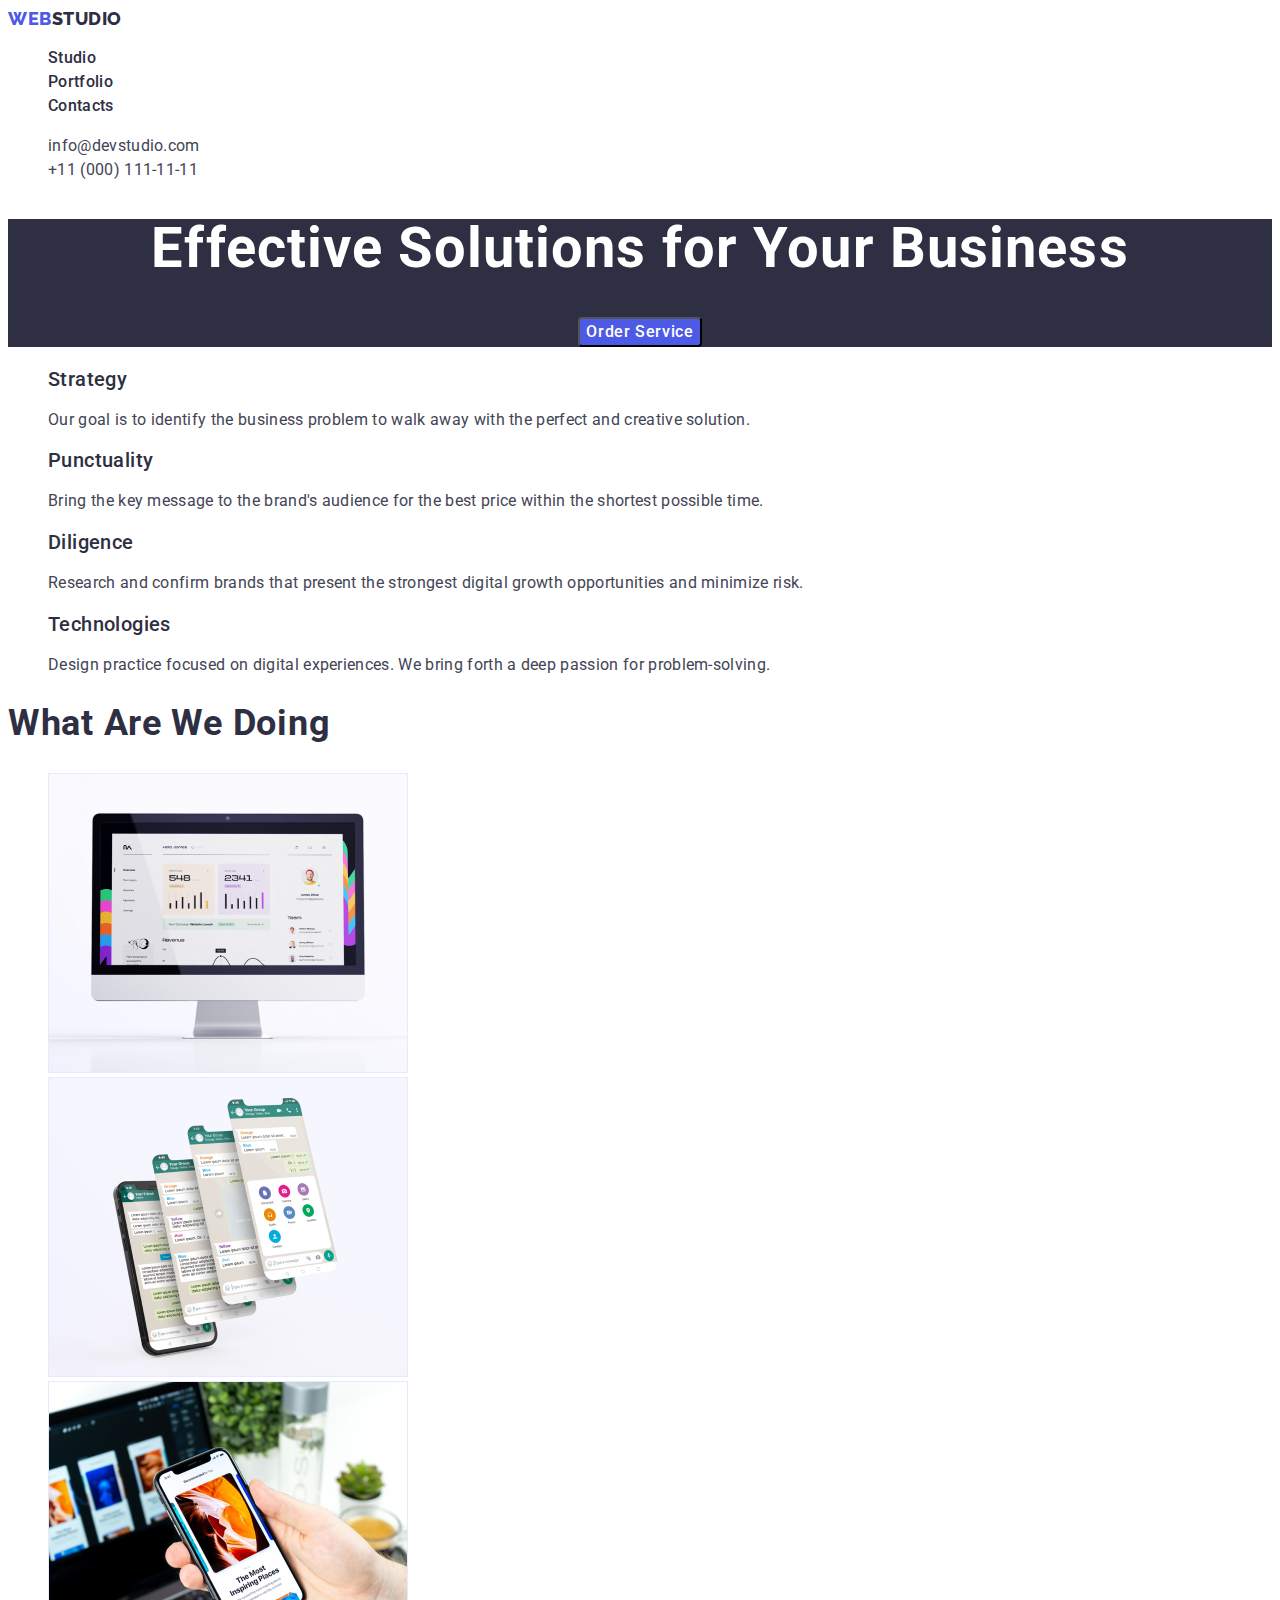
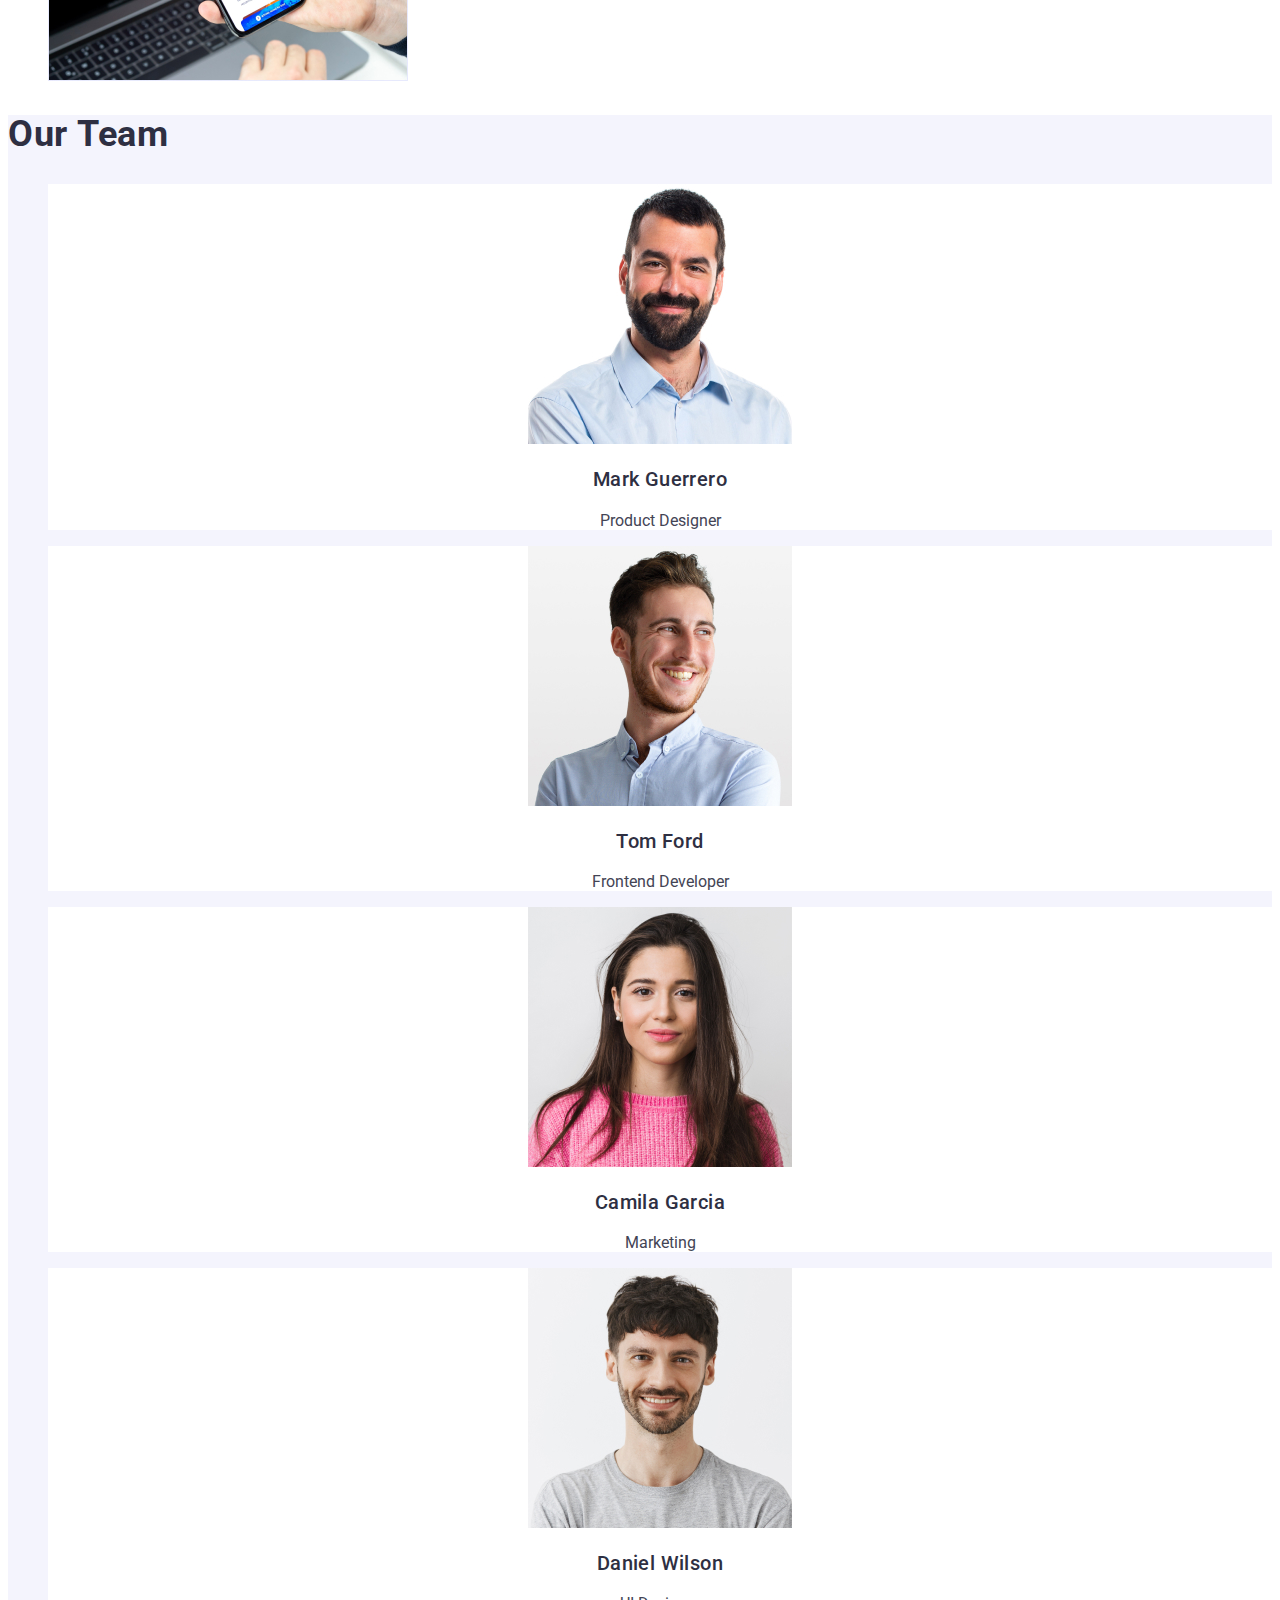
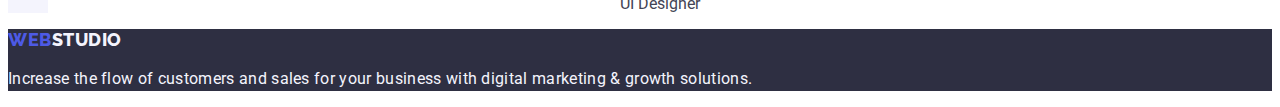
==== commit 519d2bf3: "new commit" ====
--- a/index.html
+++ b/index.html
@@ -39,7 +39,7 @@
         <h1 class="main-title">Effective Solutions for Your Business</h1>
         <button type="button" class="main-btn">Order Service</button>
       </section>
-      <!--Section1-->
+      <!--SECTION1-->
       <section class="section">
         <h2 hidden class="section-title">Our advanteges</h2>
         <ul class="section-list list">
@@ -100,7 +100,7 @@
           </li>
         </ul>
       </section>
-      <!--Section3-->
+      <!--Section-TEAM-->
       <section class="section-team">
         <h2 class="section-title title">Our Team</h2>
         <ul class="section-team-list">
@@ -110,7 +110,7 @@
               alt="Mark Guerrero"
               width="264"
             />
-            <h3 class="section-team-name">Mark Guerrero</h3>
+            <h3 class="section-team-text">Mark Guerrero</h3>
             <p>Product Designer</p>
           </li>
           <li class="section-team-item list">
@@ -118,7 +118,7 @@
             src="./images/our-team/img-3.jpg" 
             alt="Tom Ford" 
             width="264" />
-            <h3 class="section-team-name">Tom Ford</h3>
+            <h3 class="section-team-text">Tom Ford</h3>
             <p>Frontend Developer</p>
           </li>
           <li class="section-team-item list">
@@ -127,7 +127,7 @@
               alt="Camila Garcia"
               width="264"
             />
-            <h3 class="section-team-name">Camila Garcia</h3>
+            <h3 class="section-team-text">Camila Garcia</h3>
             <p>Marketing</p>
           </li>
           <li class="section-team-item list">
@@ -136,7 +136,7 @@
               alt="Daniel Wilson"
               width="264"
             />
-            <h3 class="section-team-name">Daniel Wilson</h3>
+            <h3 class="section-team-text">Daniel Wilson</h3>
             <p>UI Designer</p>
           </li>
         </ul>
--- a/css/styles.css
+++ b/css/styles.css
@@ -11,7 +11,7 @@
 }
 
 body {
-    font-family: Roboto, sans-serif;
+    font-family: "Roboto", sans-serif;
     background: #ffffff;
     color: #434455;
     font-style: normal;
@@ -24,7 +24,7 @@
     text-decoration: none;
 }
 .title {
-    font-family: 'Roboto';
+    font-family: "Roboto", sans-serif;
     font-style: normal;
     font-weight: 700;
     font-size: 36px;
@@ -35,7 +35,7 @@
 }
 
 /*---header---*/
-.header {
+.header-address {
     font-family: "Raleway", sans-serif;
     font-weight: 800; 
     line-height: 1.17;
@@ -43,8 +43,10 @@
     list-style: none;
 }
 
+
+
 .link-logo {
-    font-family: 'Raleway' sans-serif;
+    font-family: "Raleway", sans-serif;
     font-size: 18px;
     line-height: 1.17;
     letter-spacing: 0.03em;
@@ -60,8 +62,10 @@
     color: #2E2F42;
 }
 
+
+
 .header-item-link {
-    font-family: 'Roboto';
+    font-family: "Roboto";
     font-style: normal;
     font-size: 16px;
     font-weight: 500;
@@ -70,6 +74,10 @@
     text-align: left;
     text-decoration: none;
     color: #2E2F42;
+}
+
+address {
+    font-style: normal
 }
 
 .header-item-link:hover {
@@ -80,7 +88,7 @@
 }
 .contacts {
 
-font-family: 'roboto';
+font-family: "roboto";
 font-weight: 400;
 font-size: 16px;
 font-style: normal;
@@ -140,7 +148,7 @@
 }
 
 .section-item-title {
-    font-family: 'Roboto';
+    font-family: "Roboto";
     font-style: normal;
     font-weight: 500;
     font-size: 20px;
@@ -151,11 +159,11 @@
 }
 
 .section-item-text {
-    font-family: 'Roboto';
+    font-family: "Roboto";
     font-style: normal;
     font-weight: 400;
     font-size: 16px;
-    line-height: 24px;
+    line-height: 1.11;
     letter-spacing: 1.5;
     letter-spacing: 0.02em;
     color: #434455;
@@ -170,10 +178,11 @@
     background-color: #F4F4FD ;
 }
 .section-team-item {
+    text-align: center;
     background-color: #ffffff;
 }
 
-.section-team-name{
+.section-team-text {
     font-weight: 500;
     font-size: 20px;
     line-height: 1.11;
@@ -193,20 +202,21 @@
     text-decoration: none;
 }
 .link-logo {
-    font-family: 'Raleway';
+    font-family: "Raleway";
     font-size: 18px;
     line-height: 1.17;
     text-transform: uppercase;
 }
 
 .footer-text {
-    font-family: 'Roboto';
+    font-family: "Roboto" sans-serif;
     font-style: normal;
     font-size: 16px;
     line-height: 1.5;
     letter-spacing: 0.02em;
     color: #F4F4FD;
 }
+
 .logo-footer-text {
     
     color: #F4F4FD;
@@ -219,7 +229,7 @@
 /*---logo---*/
 
 .link-logo {
-    font-family: 'Raleway' sans-serif;
+    font-family: "Raleway", sans-serif;
     font-weight: 800; 
     font-size: 18px;
     line-height: 1.17;
@@ -244,6 +254,7 @@
     line-height: 1.17;
     letter-spacing: 0.03em;
     list-style: none;
+    font-style: normal;
 }
 
 .header-item-link {
@@ -266,6 +277,10 @@
 }
 .header-address-list {
     list-style: none;
+}
+
+.header-address {
+    font-style: normal;
 }
 
 .contacts {
@@ -318,7 +333,9 @@
    letter-spacing: 0.04em;
 }
 
-/*---Images---*/
+/*---IMAGES---*/
+
+
 .img-subtitle {
     font-weight: 500;
     font-size: 20px;
@@ -331,7 +348,11 @@
     letter-spacing: 0.02em;
     color: #434455;
 }
+
+
 /*--Footer--*/
+
+
 .footer {
     font-family: "Raleway", sans-serif;
     font-size: 16px;
@@ -341,7 +362,7 @@
     text-decoration: none;
 }
 .link-logo {
-    font-family: 'Raleway';
+    font-family: 'Raleway' sans-serif;
     font-size: 18px;
     line-height: 1.17;
     text-transform: uppercase;
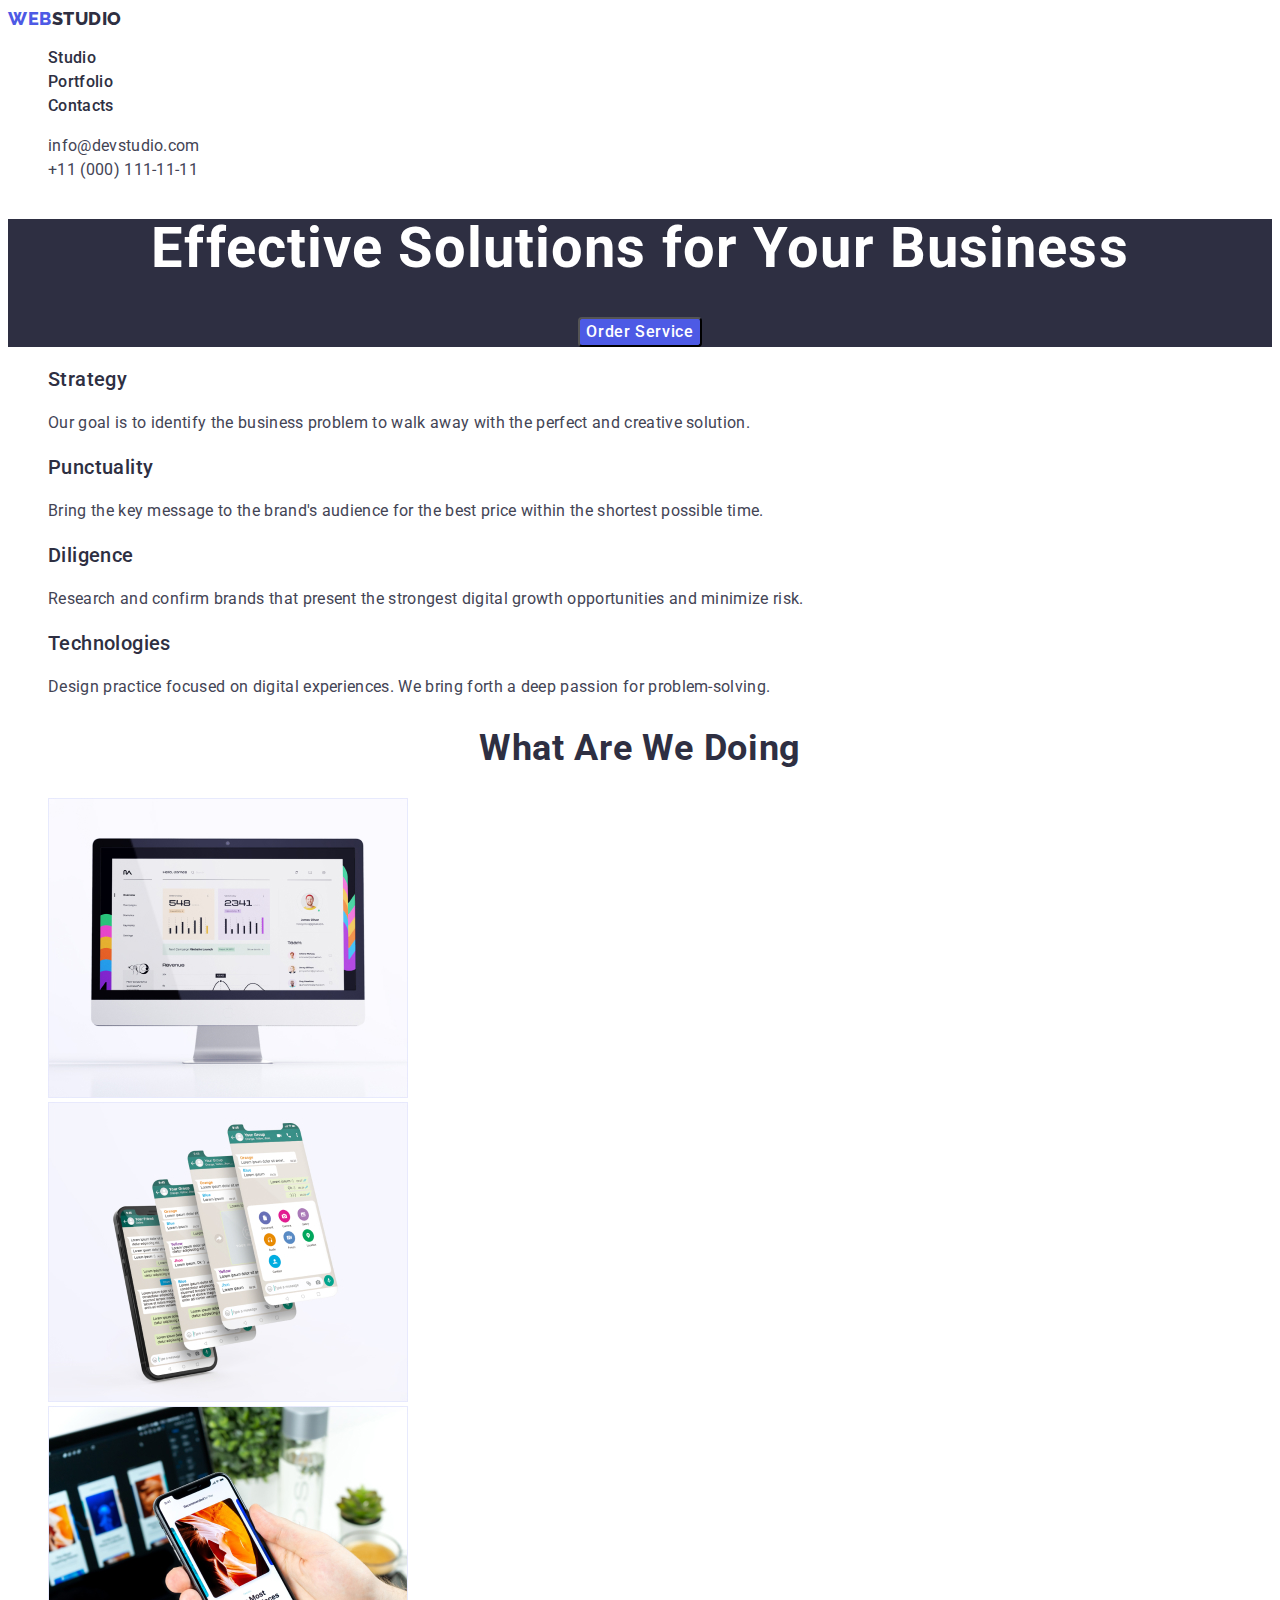
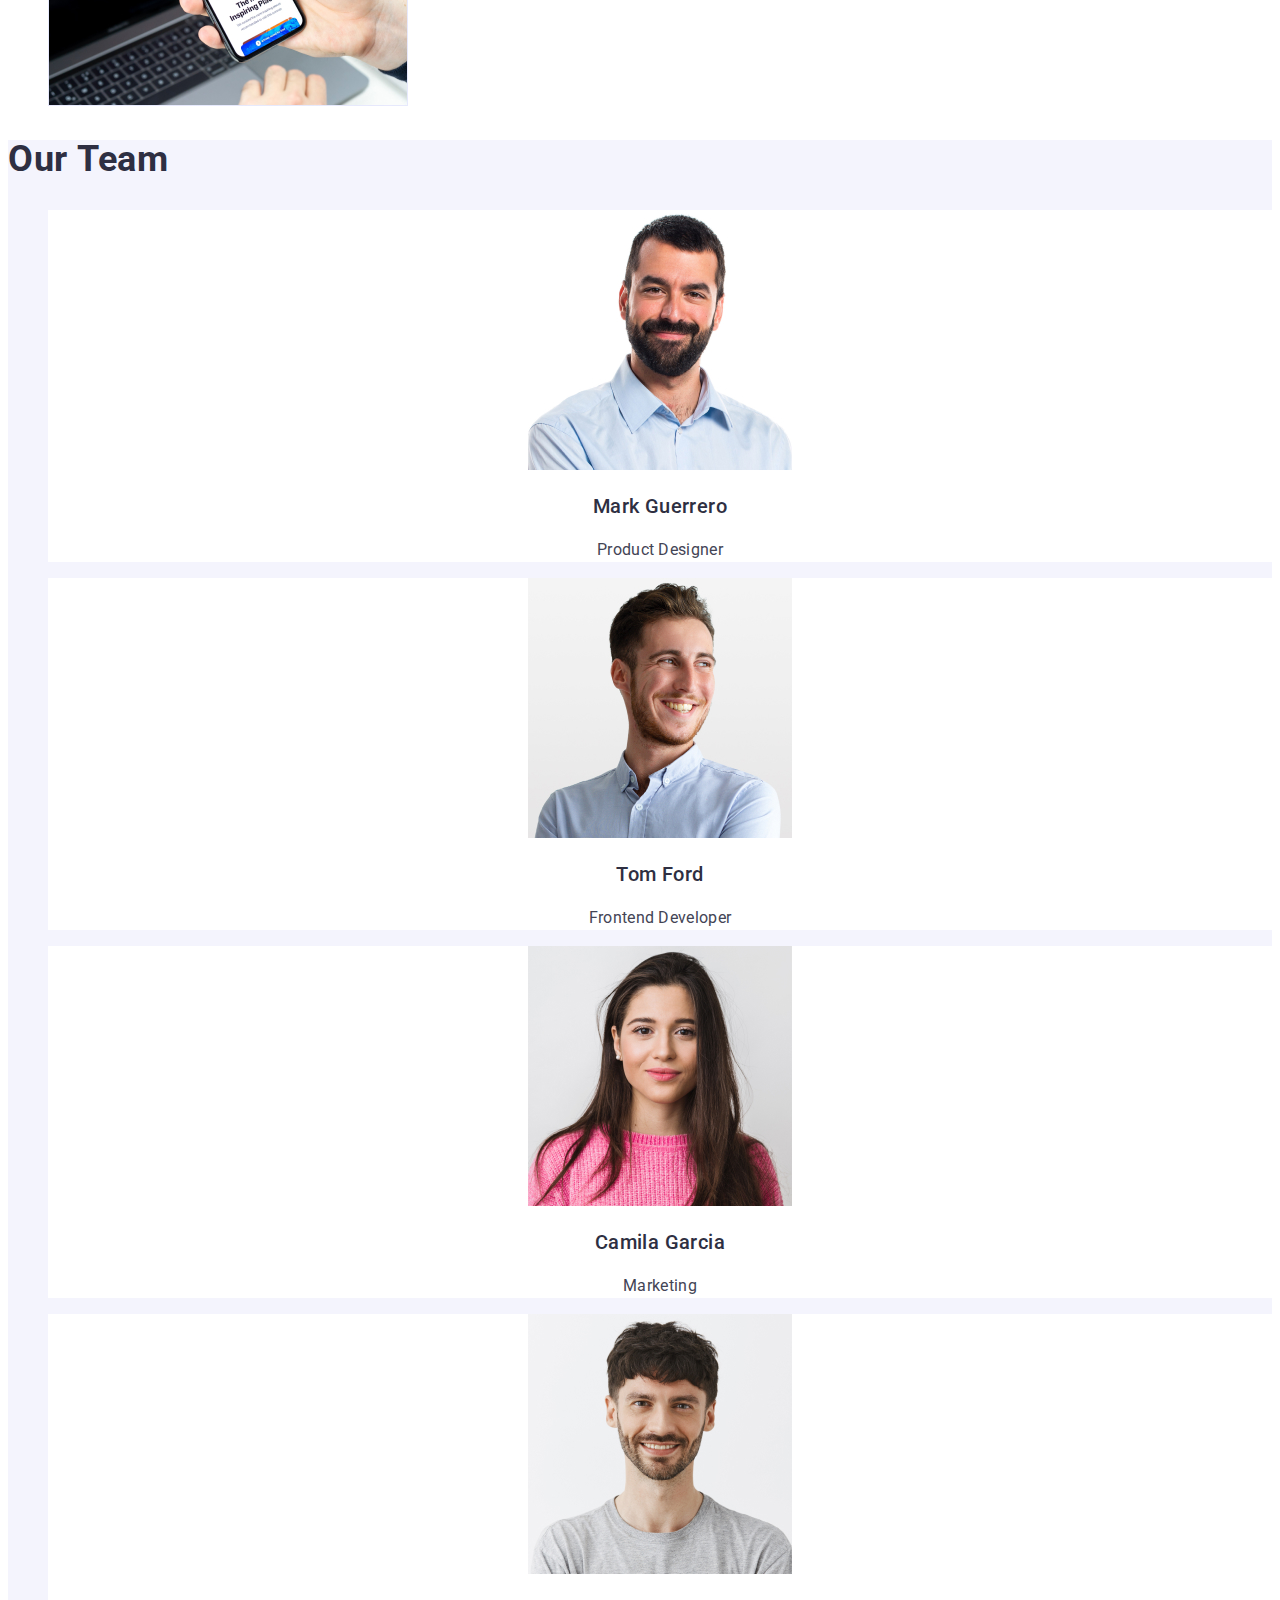
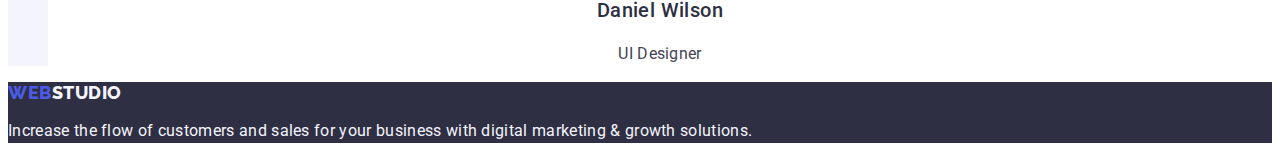
==== commit b25e588f: "new commit" ====
--- a/index.html
+++ b/index.html
@@ -73,7 +73,9 @@
           </li>
         </ul>
       </section>
+
       <!--Section2-->
+
       <section class="section-pic">
         <h2 class="section-pic-title title">What are we doing</h2>
         <ul class="sectin-list list">
@@ -103,23 +105,23 @@
       <!--Section-TEAM-->
       <section class="section-team">
         <h2 class="section-title title">Our Team</h2>
-        <ul class="section-team-list">
+        <ul class="section-team-list list">
           <li class="section-team-item list">
             <img class="section-team-img" 
               src="./images/our-team/img-1.jpg"
               alt="Mark Guerrero"
               width="264"
             />
-            <h3 class="section-team-text">Mark Guerrero</h3>
-            <p>Product Designer</p>
+            <h3 class="section-team-caption">Mark Guerrero</h3>
+            <p class="section-team-text">Product Designer</p>
           </li>
           <li class="section-team-item list">
             <img class="section-team-img" 
             src="./images/our-team/img-3.jpg" 
             alt="Tom Ford" 
             width="264" />
-            <h3 class="section-team-text">Tom Ford</h3>
-            <p>Frontend Developer</p>
+            <h3 class="section-team-caption">Tom Ford</h3>
+            <p class="section-team-text">Frontend Developer</p>
           </li>
           <li class="section-team-item list">
             <img class="section-team-img"
@@ -127,8 +129,8 @@
               alt="Camila Garcia"
               width="264"
             />
-            <h3 class="section-team-text">Camila Garcia</h3>
-            <p>Marketing</p>
+            <h3 class="section-team-caption">Camila Garcia</h3>
+            <p class="section-team-text">Marketing</p>
           </li>
           <li class="section-team-item list">
             <img class="section-team-img"
@@ -136,8 +138,8 @@
               alt="Daniel Wilson"
               width="264"
             />
-            <h3 class="section-team-text">Daniel Wilson</h3>
-            <p>UI Designer</p>
+            <h3 class="section-team-caption">Daniel Wilson</h3>
+            <p class="section-team-text">UI Designer</p>
           </li>
         </ul>
       </section>
--- a/css/styles.css
+++ b/css/styles.css
@@ -163,14 +163,17 @@
     font-style: normal;
     font-weight: 400;
     font-size: 16px;
+    line-height: 1.5;
+    letter-spacing: 0.02em;
+    color: #434455;
+
+}
+
+/*---Section2---*/
+.section-pic-title {
     line-height: 1.11;
-    letter-spacing: 1.5;
-    letter-spacing: 0.02em;
-    color: #434455;
-
-}
-
-
+    text-align: center;
+}
 
 /*--section-TEAM--*/
 .section-team {
@@ -182,15 +185,29 @@
     background-color: #ffffff;
 }
 
+.section-team-caption {
+   
+    font-style: normal;
+    font-weight: 500;
+    font-size: 20px;
+    line-height: 1.2;
+    text-align: center;
+    letter-spacing: 0.02em;
+    color: #2E2F42;
+}
+
 .section-team-text {
-    font-weight: 500;
-    font-size: 20px;
-    line-height: 1.11;
-    letter-spacing: 0.02em;
-    text-align: center;
-    letter-spacing: 0.02em;
-    color: #2E2F42;
-}
+    
+    font-style: normal;
+    font-weight: 400;
+    font-size: 16px;
+    line-height: 1.5;
+    text-align: center;
+    letter-spacing: 0.02em;
+    color: #434455;
+}
+
+
 
 /*--Footer--*/
 .footer {
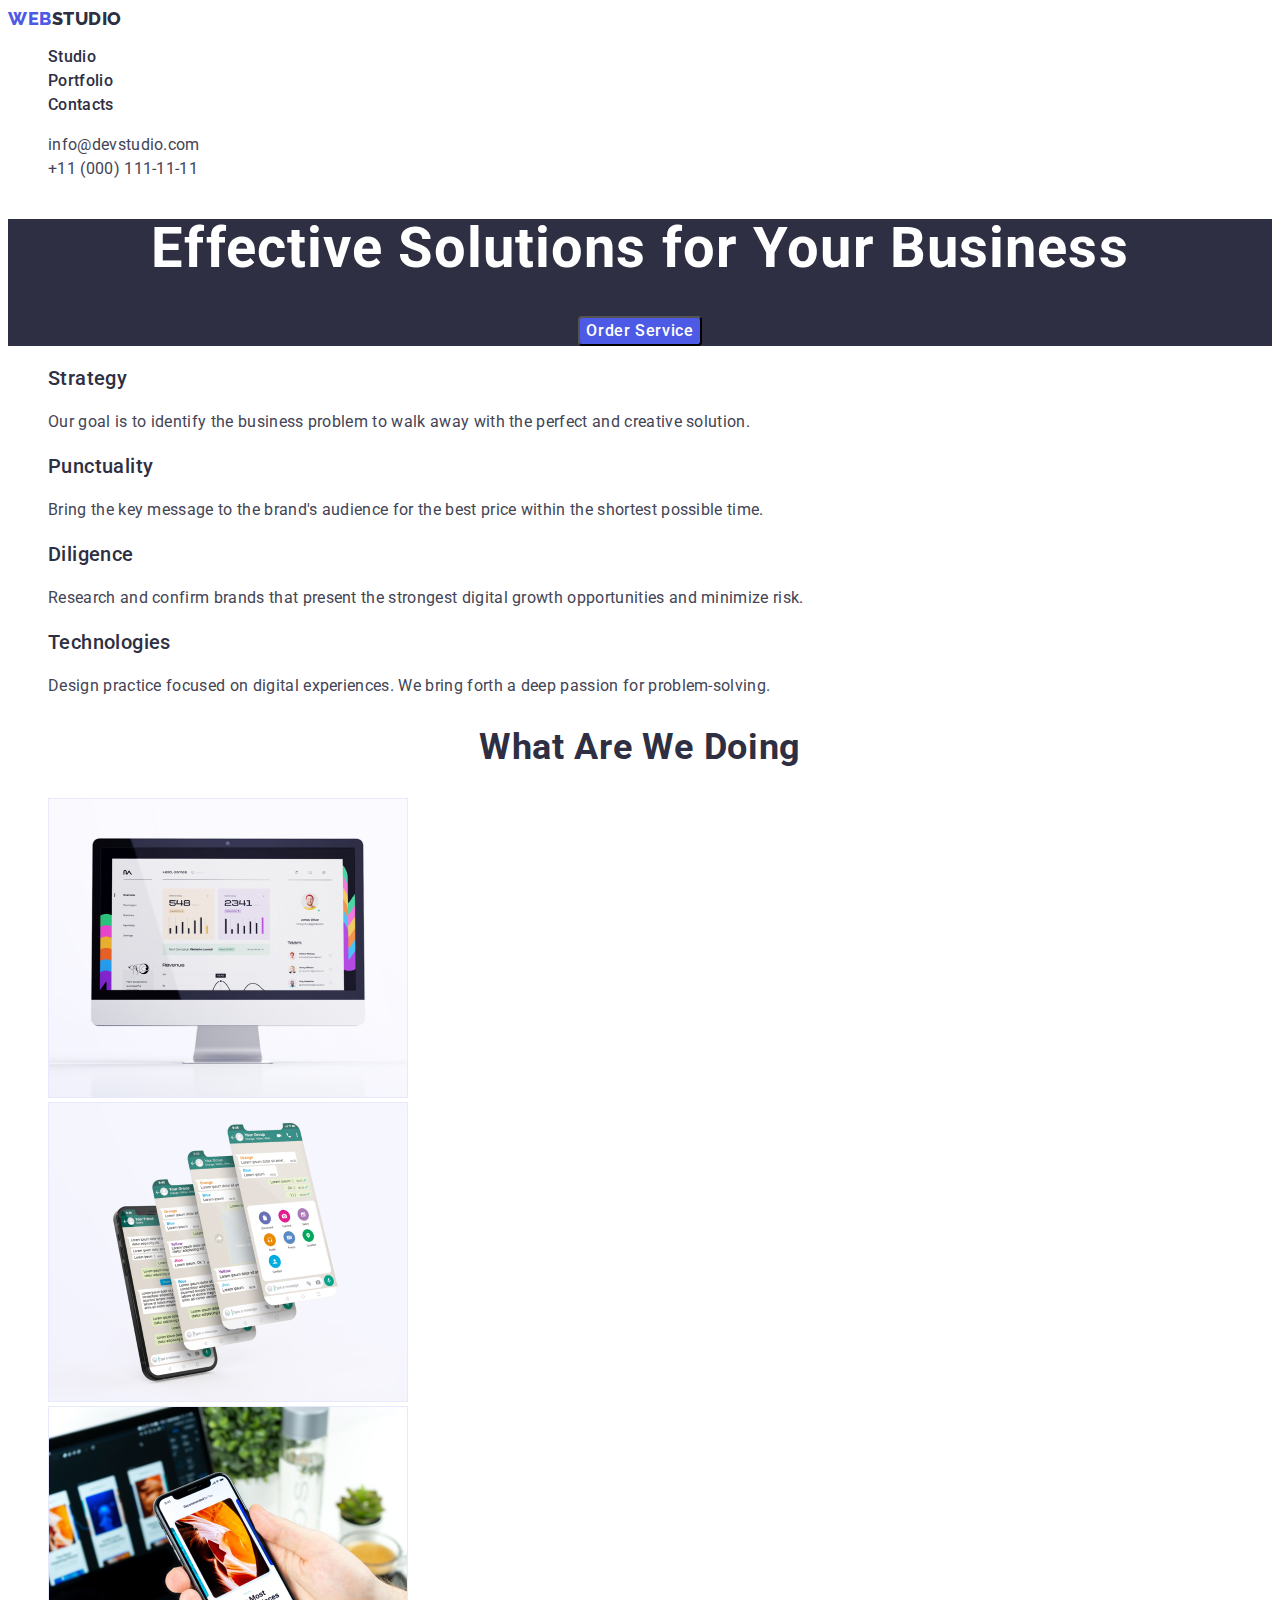
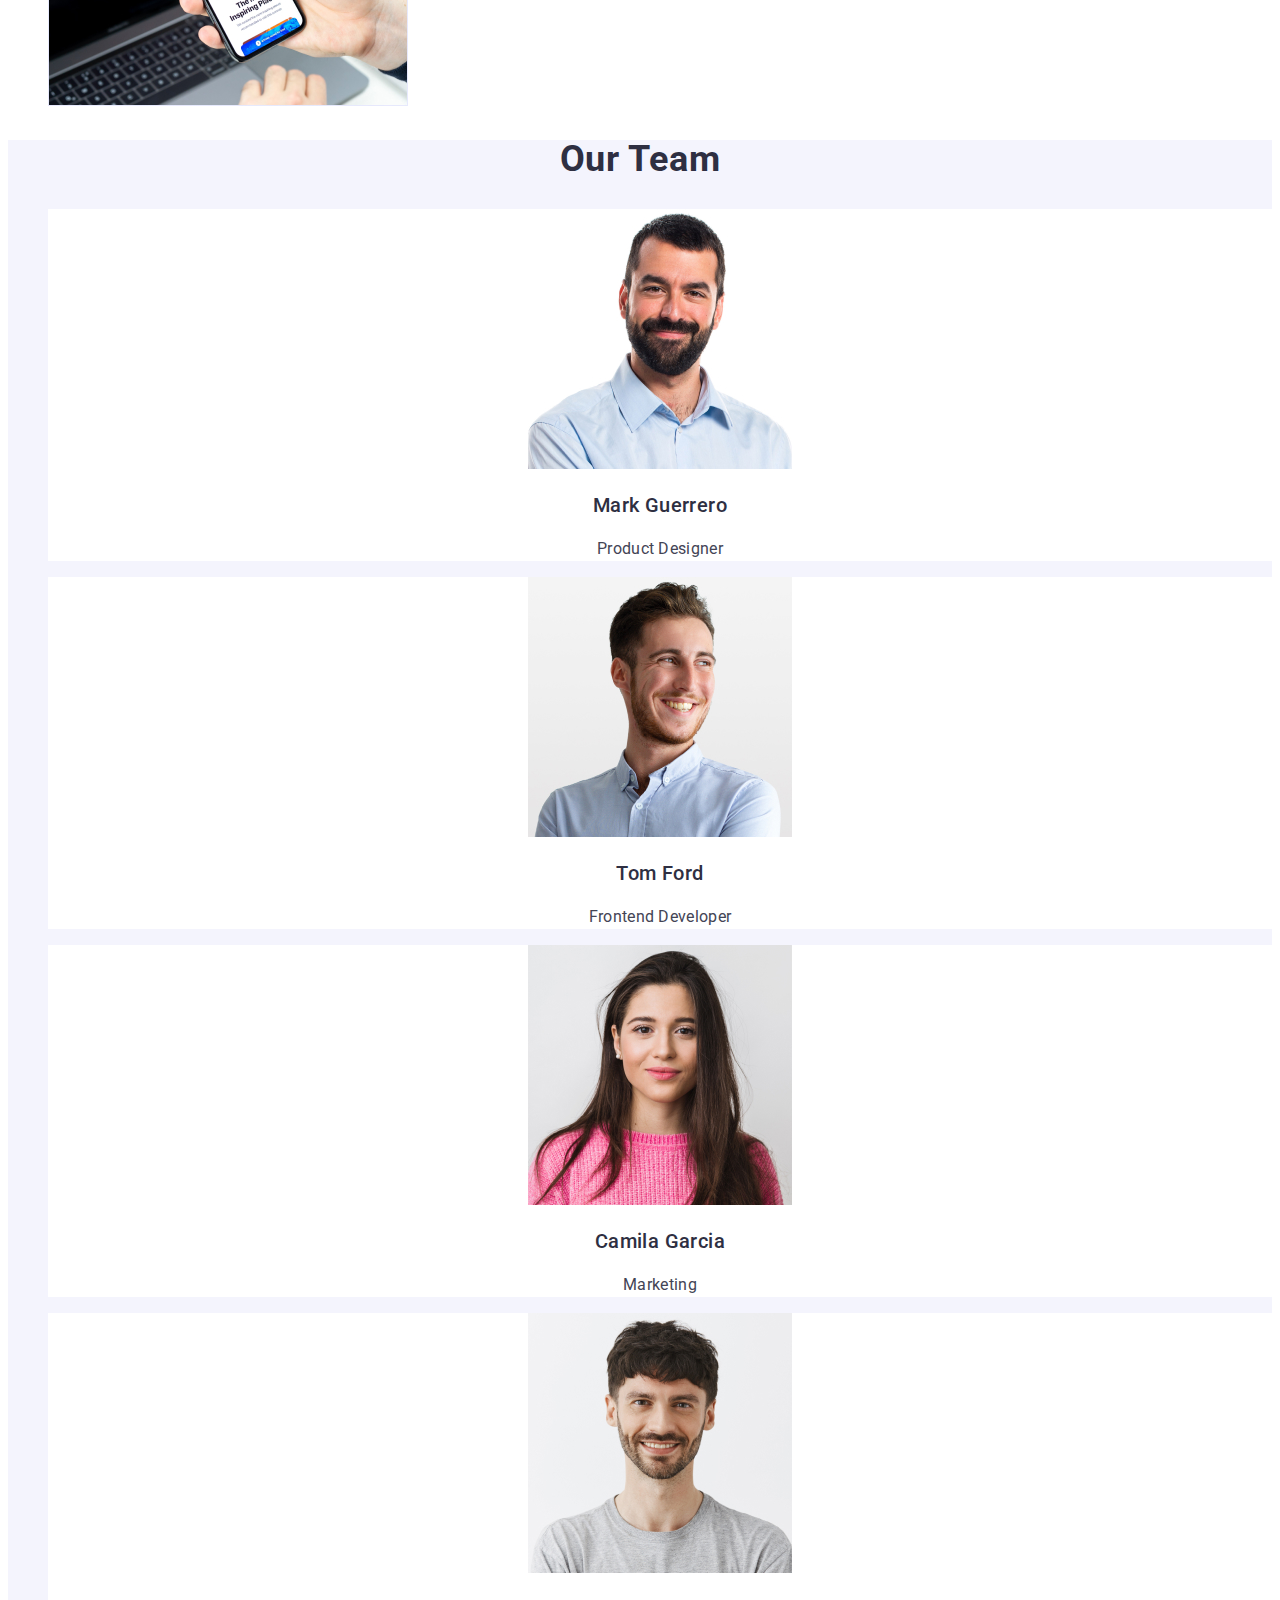
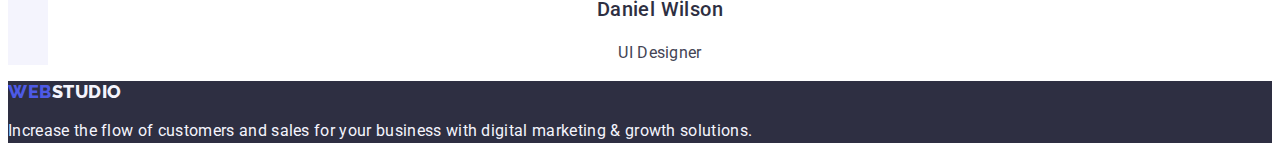
==== commit 15790cb4: "initial commit" ====
--- a/index.html
+++ b/index.html
@@ -20,9 +20,9 @@
         <a class="link-logo link" href=""
           >Web<span class="logo-text">Studio</span></a>
         <ul class="header-nav-link link list">
-          <li><a class="header-item-link link list" href="./index.html">Studio</a></li>
-          <li><a class="header-item-link link list" href="./portfolio.html">Portfolio</a></li>
-          <li><a class="header-item-link link list" href="">Contacts</a></li>
+          <li><a class="header-item-link link" href="./index.html">Studio</a></li>
+          <li><a class="header-item-link link" href="./portfolio.html">Portfolio</a></li>
+          <li><a class="header-item-link link" href="">Contacts</a></li>
         </ul>
       </nav>
       <address class="header-address">
@@ -106,7 +106,7 @@
       <section class="section-team">
         <h2 class="section-title title">Our Team</h2>
         <ul class="section-team-list list">
-          <li class="section-team-item list">
+          <li class="section-team-item">
             <img class="section-team-img" 
               src="./images/our-team/img-1.jpg"
               alt="Mark Guerrero"
@@ -115,7 +115,7 @@
             <h3 class="section-team-caption">Mark Guerrero</h3>
             <p class="section-team-text">Product Designer</p>
           </li>
-          <li class="section-team-item list">
+          <li class="section-team-item">
             <img class="section-team-img" 
             src="./images/our-team/img-3.jpg" 
             alt="Tom Ford" 
@@ -123,7 +123,7 @@
             <h3 class="section-team-caption">Tom Ford</h3>
             <p class="section-team-text">Frontend Developer</p>
           </li>
-          <li class="section-team-item list">
+          <li class="section-team-item">
             <img class="section-team-img"
               src="./images/our-team/img-2.jpg"
               alt="Camila Garcia"
@@ -132,7 +132,7 @@
             <h3 class="section-team-caption">Camila Garcia</h3>
             <p class="section-team-text">Marketing</p>
           </li>
-          <li class="section-team-item list">
+          <li class="section-team-item">
             <img class="section-team-img"
               src="./images/our-team/img-4.jpg"
               alt="Daniel Wilson"
--- a/css/styles.css
+++ b/css/styles.css
@@ -12,17 +12,9 @@
 
 body {
     font-family: "Roboto", sans-serif;
-    background: #ffffff;
-    color: #434455;
-    font-style: normal;
-    text-decoration: none;
-    list-style: none;
-    
-}
-.list {
-    list-style: none;
-    text-decoration: none;
-}
+    color: #434455;
+    }
+
 .title {
     font-family: "Roboto", sans-serif;
     font-style: normal;
@@ -34,27 +26,14 @@
     color: #2E2F42;
 }
 
+.list {
+    list-style: none;
+}
+
 /*---header---*/
+
 .header-address {
-    font-family: "Raleway", sans-serif;
-    font-weight: 800; 
-    line-height: 1.17;
-    letter-spacing: 0.03em;
-    list-style: none;
-}
-
-
-
-.link-logo {
-    font-family: "Raleway", sans-serif;
-    font-size: 18px;
-    line-height: 1.17;
-    letter-spacing: 0.03em;
-    text-transform: uppercase;
-    color: #4D5AE5;
-}
-
-.link {
+    
     text-decoration: none;
 }
 
@@ -64,47 +43,20 @@
 
 
 
-.header-item-link {
-    font-family: "Roboto";
-    font-style: normal;
-    font-size: 16px;
-    font-weight: 500;
-    line-height: 1.5;
-    letter-spacing: 0.02em;
-    text-align: left;
-    text-decoration: none;
-    color: #2E2F42;
-}
-
-address {
-    font-style: normal
-}
-
-.header-item-link:hover {
-    color: #404bbf; 
-}
-.header-item-link:focus {
+
+.contacts {
+    font-family: "roboto";
+    font-weight: 400;
+    font-size: 16px;
+    font-style: normal;
+    text-decoration: none;
+    color: #434455;
+
+}
+.contacts:hover, .contacts:focus {
     color: #404bbf;
 }
-.contacts {
-
-font-family: "roboto";
-font-weight: 400;
-font-size: 16px;
-font-style: normal;
-text-decoration: none;
-color: #434455;
-
-}
-.contacts:hover {
-    color: #404bbf;
-}
-.contacts:focus {
-    color: #404bbf;
-}
-.main {
-    list-style: none;
-}
+ 
 .main-title {
     font-family: "roboto";
     font-weight: 700;
@@ -185,6 +137,11 @@
     background-color: #ffffff;
 }
 
+.section-title {
+    line-height: 1.11;
+    text-align: center;
+}
+
 .section-team-caption {
    
     font-style: normal;
@@ -210,20 +167,6 @@
 
 
 /*--Footer--*/
-.footer {
-    font-family: "Raleway", sans-serif;
-    font-size: 16px;
-    line-height: 1.17;
-    letter-spacing: 0.03em;
-    background-color: #2E2F42;
-    text-decoration: none;
-}
-.link-logo {
-    font-family: "Raleway";
-    font-size: 18px;
-    line-height: 1.17;
-    text-transform: uppercase;
-}
 
 .footer-text {
     font-family: "Roboto" sans-serif;
@@ -235,7 +178,6 @@
 }
 
 .logo-footer-text {
-    
     color: #F4F4FD;
 }
 
@@ -247,33 +189,17 @@
 
 .link-logo {
     font-family: "Raleway", sans-serif;
-    font-weight: 800; 
-    font-size: 18px;
-    line-height: 1.17;
+    font-weight: 800;
     letter-spacing: 0.03em;
-    text-transform: uppercase;
     color: #4D5AE5;
     }
     
-    .link {
-        text-decoration: none;
-    }
-    
     .logo-text {
         color: #2E2F42;
 }
 
 /*---Header---*/
 
-.header {
-    
-    font-weight: 800; 
-    line-height: 1.17;
-    letter-spacing: 0.03em;
-    list-style: none;
-    font-style: normal;
-}
-
 .header-item-link {
     font-family: 'Roboto';
     font-style: normal;
@@ -282,23 +208,17 @@
     line-height: 1.5;
     letter-spacing: 0.02em;
     text-align: left;
-    text-decoration: none;
-    color: #2E2F42;
-}
-
-.header-item-link:hover {
+    color: #2E2F42;
+}
+
+.header-item-link:hover, .header-item-link:focus {
     color: #404bbf; 
 }
-.header-item-link:focus {
-    color: #404bbf;
-}
+ 
 .header-address-list {
     list-style: none;
 }
 
-.header-address {
-    font-style: normal;
-}
 
 .contacts {
 
@@ -309,18 +229,14 @@
     letter-spacing: 0.02em;
     font-style: normal;
     text-decoration: none;
-    
-    color: #434455;
-
-}
-
-
-.contacts:hover {
+    color: #434455;
+
+}
+
+.contacts:hover, .contacts:focus {
     color: #404bbf;
 }
-.contacts:focus {
-    color: #404bbf;
-}
+ 
 .link {
     text-decoration: none;
 }
@@ -337,7 +253,7 @@
    background-color: #404BBF;
 }
 
-.button:focus {
+.section-item-btn:focus {
    color: #FFFFFF;
    background-color: #404BBF;
 }
@@ -352,12 +268,17 @@
 
 /*---IMAGES---*/
 
-
+.section-list  .link {
+     list-style: none;
+    text-decoration: none;
+}
+ 
 .img-subtitle {
     font-weight: 500;
     font-size: 20px;
     line-height: 1.2;
     letter-spacing: 0.02em;
+    color: #2E2F42
 }
 .img-text {
     font-size: 16px;
@@ -365,6 +286,7 @@
     letter-spacing: 0.02em;
     color: #434455;
 }
+
 
 
 /*--Footer--*/
@@ -378,8 +300,8 @@
     background-color: #2E2F42;
     text-decoration: none;
 }
+
 .link-logo {
-    font-family: 'Raleway' sans-serif;
     font-size: 18px;
     line-height: 1.17;
     text-transform: uppercase;
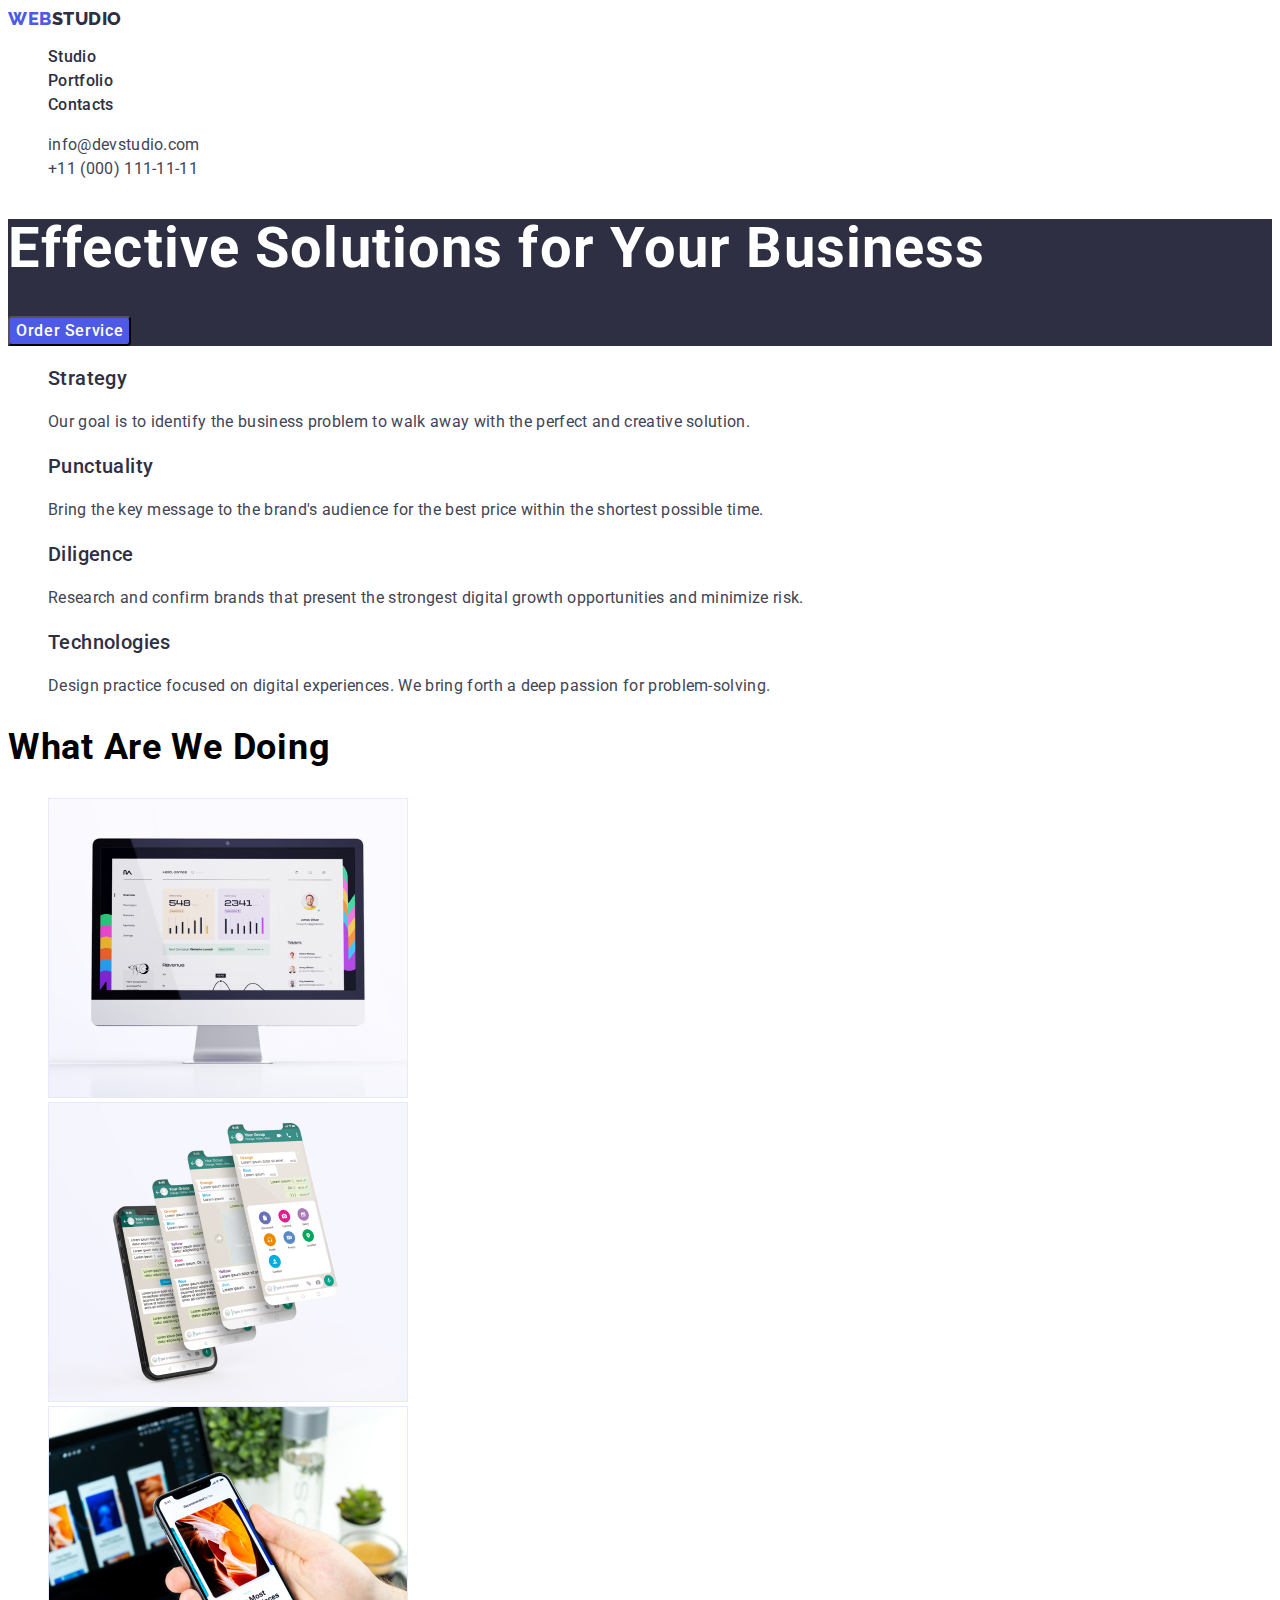
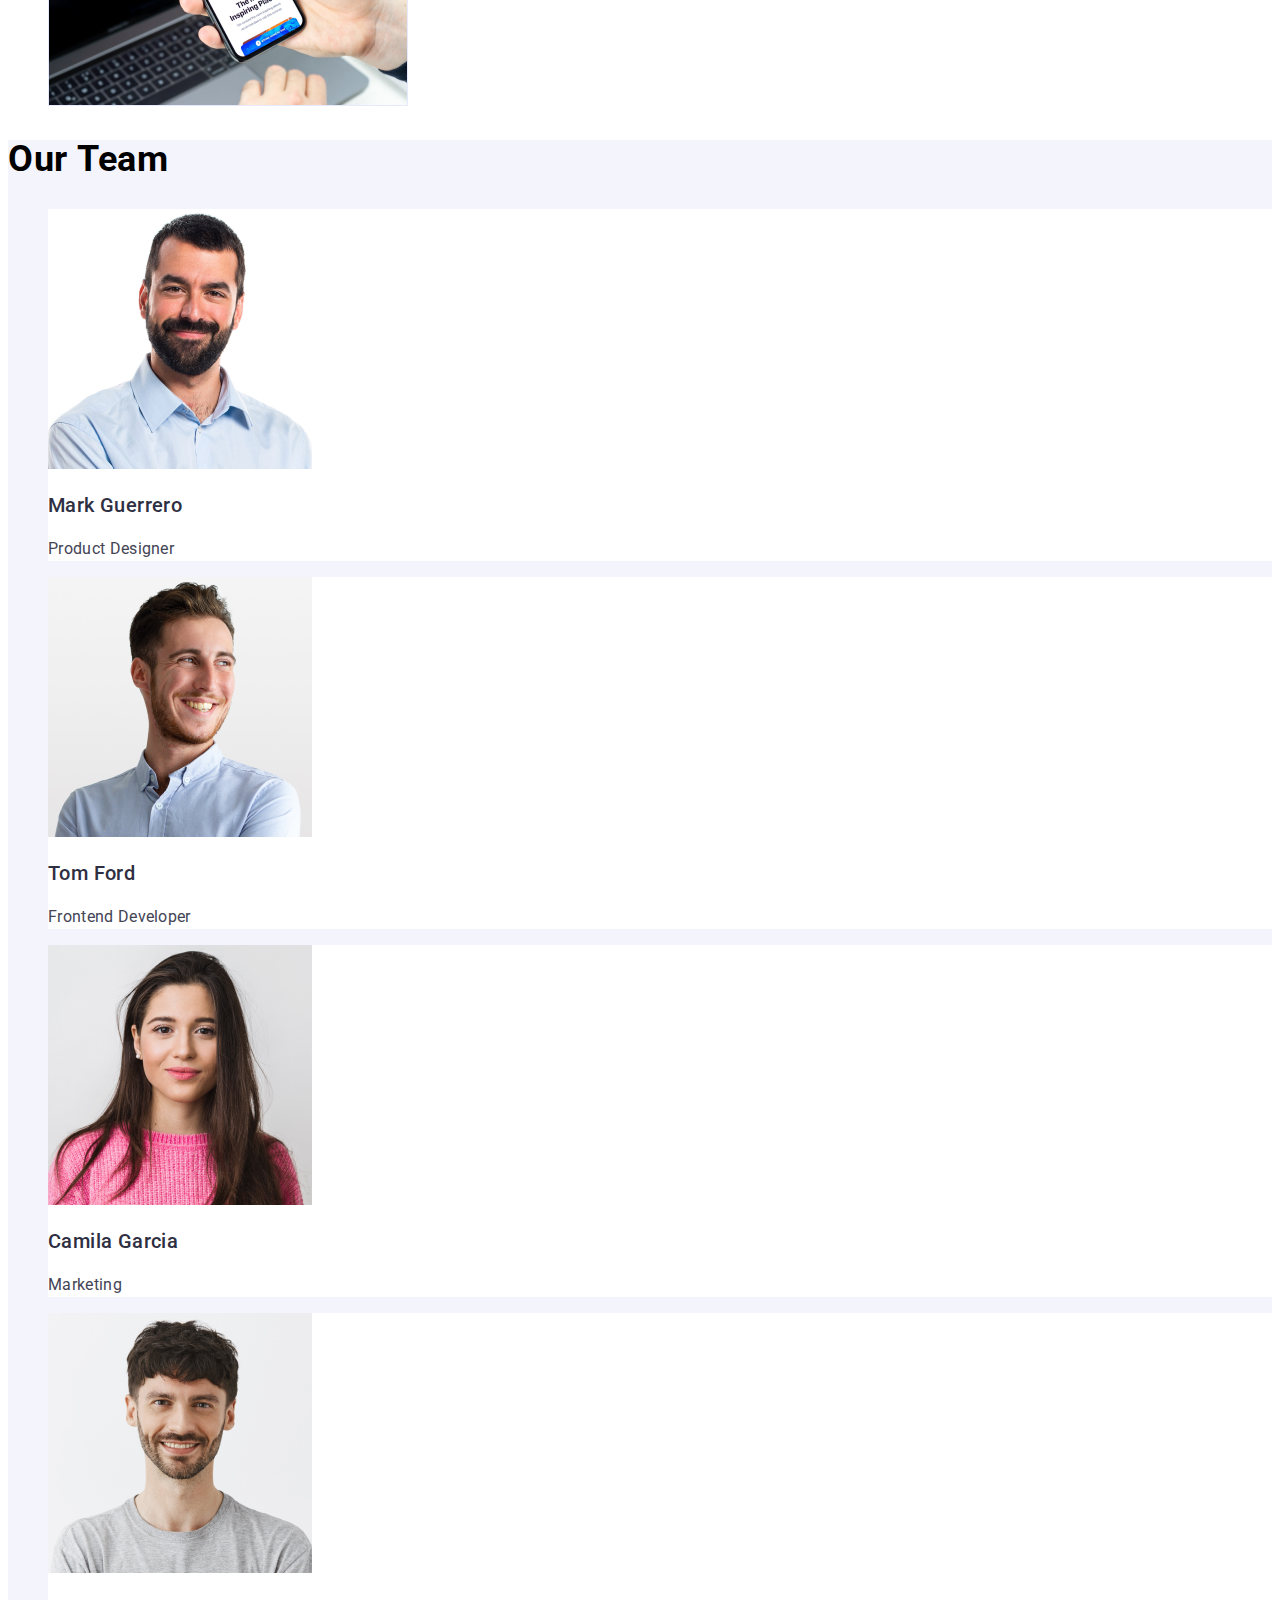
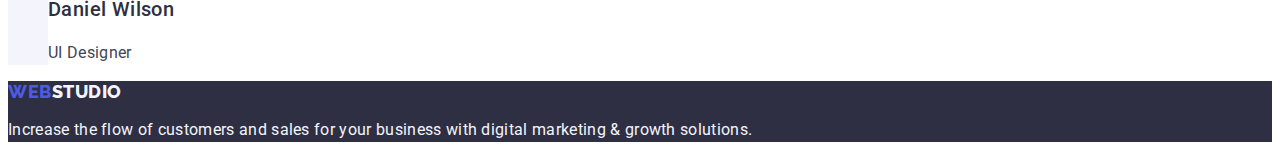
==== commit 4cf2e7ac: "initial commit" ====
--- a/index.html
+++ b/index.html
@@ -145,7 +145,7 @@
       </section>
     </main>
     <footer class="footer">
-      <a class="link-logo link" href="./portfolio.html"
+      <a class="link-logo link" href="./index.html"
           >Web<span class="logo-footer-text link">Studio</span></a
         >
       <p class="footer-text">
--- a/css/styles.css
+++ b/css/styles.css
@@ -12,18 +12,13 @@
 
 body {
     font-family: "Roboto", sans-serif;
-    color: #434455;
+    
     }
 
 .title {
-    font-family: "Roboto", sans-serif;
-    font-style: normal;
-    font-weight: 700;
     font-size: 36px;
-    line-height: 1.1;
     letter-spacing: 0.02em;
     text-transform: capitalize;
-    color: #2E2F42;
 }
 
 .list {
@@ -33,7 +28,7 @@
 /*---header---*/
 
 .header-address {
-    
+    font-style: normal;
     text-decoration: none;
 }
 
@@ -68,9 +63,8 @@
 
  .main-section {
     background-color: #2E2F42;
-    color: white;
-    font-family: 'roboto';
-    text-align: center;
+    color:#FFFFFF;
+
 }
 
  .main-btn {
@@ -94,17 +88,12 @@
 }
 
 /* SECTION1*/
-.section-list {
-    list-style: none;
-    
-}
+
 
 .section-item-title {
-    font-family: "Roboto";
-    font-style: normal;
+    
     font-weight: 500;
     font-size: 20px;
-    line-height: 1.2;
     letter-spacing: 0.02em;
     color: #2E2F42;
     
@@ -124,7 +113,6 @@
 /*---Section2---*/
 .section-pic-title {
     line-height: 1.11;
-    text-align: center;
 }
 
 /*--section-TEAM--*/
@@ -133,22 +121,18 @@
     background-color: #F4F4FD ;
 }
 .section-team-item {
-    text-align: center;
     background-color: #ffffff;
 }
 
 .section-title {
     line-height: 1.11;
-    text-align: center;
 }
 
 .section-team-caption {
-   
     font-style: normal;
     font-weight: 500;
     font-size: 20px;
     line-height: 1.2;
-    text-align: center;
     letter-spacing: 0.02em;
     color: #2E2F42;
 }
@@ -159,7 +143,6 @@
     font-weight: 400;
     font-size: 16px;
     line-height: 1.5;
-    text-align: center;
     letter-spacing: 0.02em;
     color: #434455;
 }
@@ -167,15 +150,6 @@
 
 
 /*--Footer--*/
-
-.footer-text {
-    font-family: "Roboto" sans-serif;
-    font-style: normal;
-    font-size: 16px;
-    line-height: 1.5;
-    letter-spacing: 0.02em;
-    color: #F4F4FD;
-}
 
 .logo-footer-text {
     color: #F4F4FD;
@@ -248,15 +222,11 @@
     cursor: pointer;
 }
 
-.section-item-btn:hover {
+.section-item-btn:hover, .section-item-btn:focus {
    color: #FFFFFF;
    background-color: #404BBF;
 }
 
-.section-item-btn:focus {
-   color: #FFFFFF;
-   background-color: #404BBF;
-}
 
 .section-item-btn {
    font-family: "Roboto", sans-serif;
@@ -268,20 +238,15 @@
 
 /*---IMAGES---*/
 
-.section-list  .link {
-     list-style: none;
-    text-decoration: none;
-}
+
  
 .img-subtitle {
     font-weight: 500;
     font-size: 20px;
-    line-height: 1.2;
     letter-spacing: 0.02em;
     color: #2E2F42
 }
 .img-text {
-    font-size: 16px;
     line-height: 1.5;
     letter-spacing: 0.02em;
     color: #434455;
@@ -293,10 +258,6 @@
 
 
 .footer {
-    font-family: "Raleway", sans-serif;
-    font-size: 16px;
-    line-height: 1.17;
-    letter-spacing: 0.03em;
     background-color: #2E2F42;
     text-decoration: none;
 }
@@ -308,13 +269,8 @@
 }
 
 .footer-text {
-    font-family: 'Roboto';
-    font-style: normal;
-    font-size: 16px;
+    
     line-height: 1.5;
     letter-spacing: 0.02em;
     color: #F4F4FD;
 }
-.logo-footer-text {
-    
-    color: #F4F4FD;}